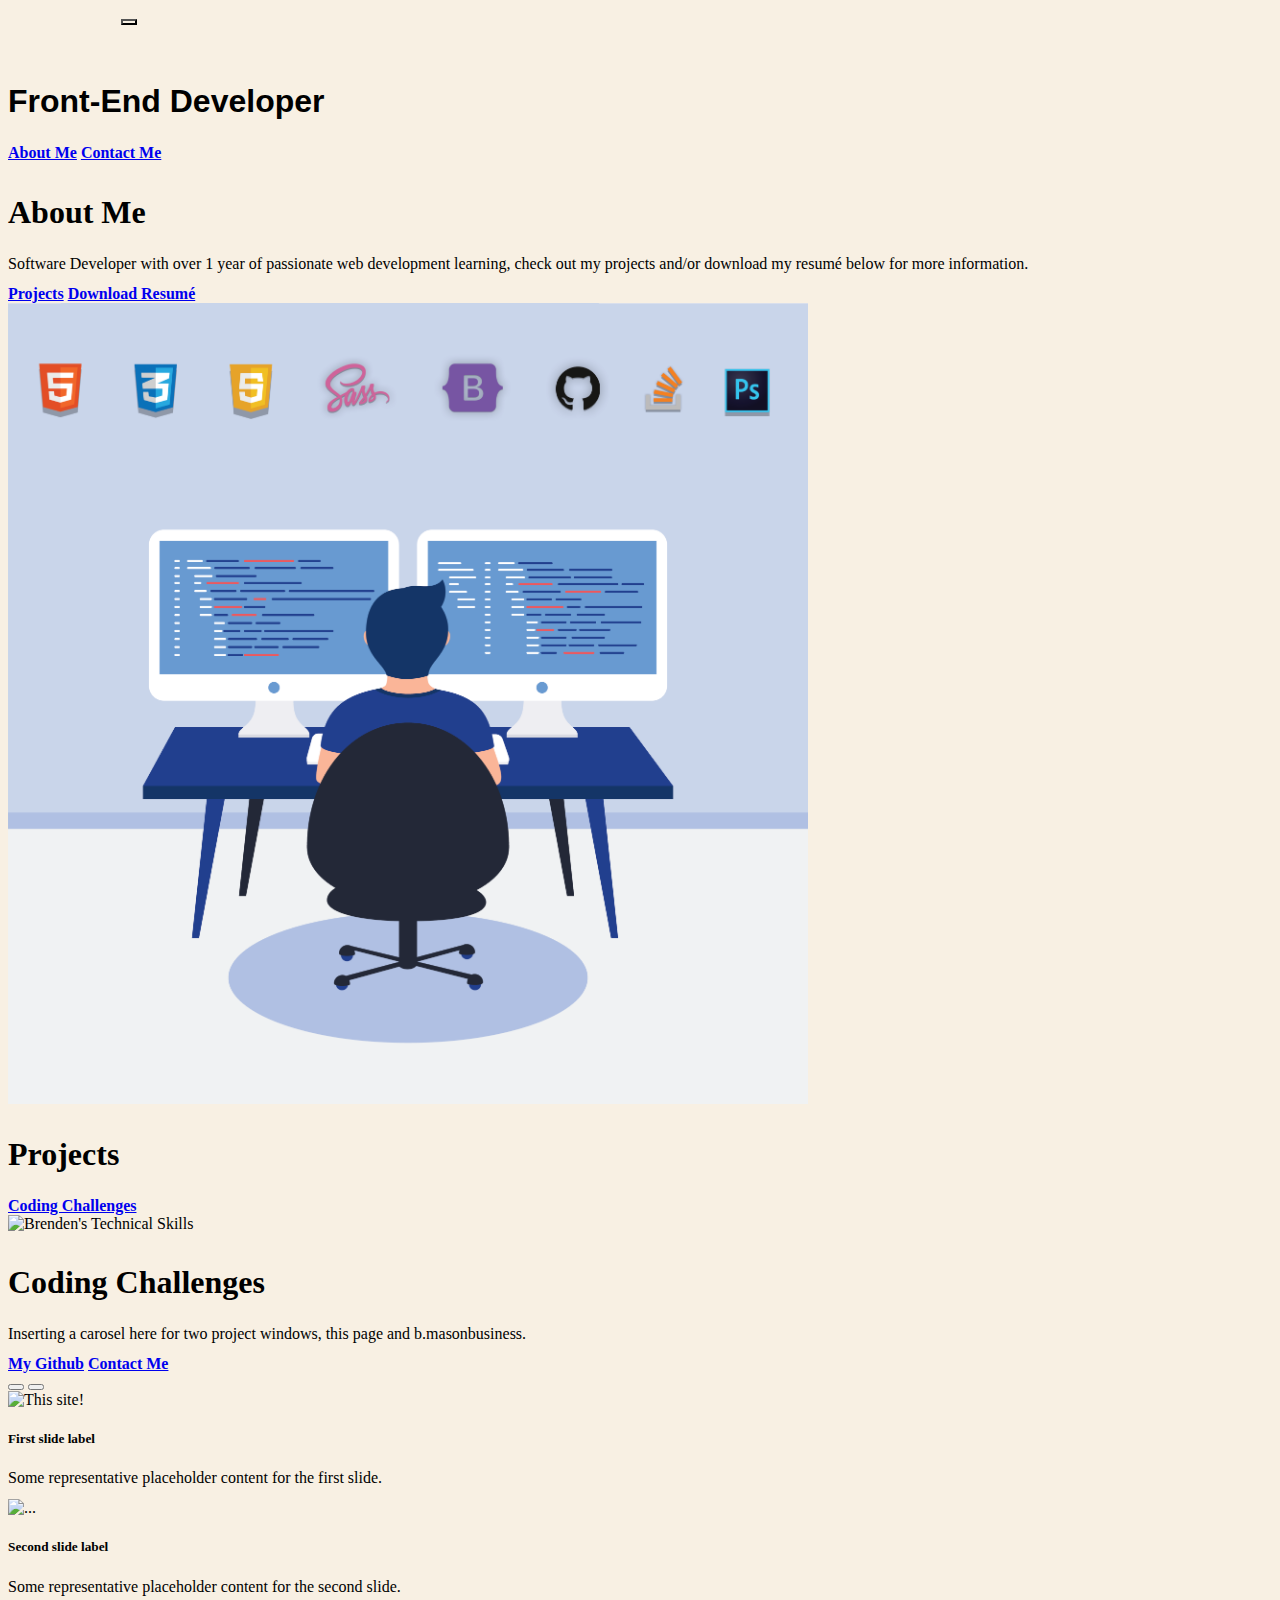
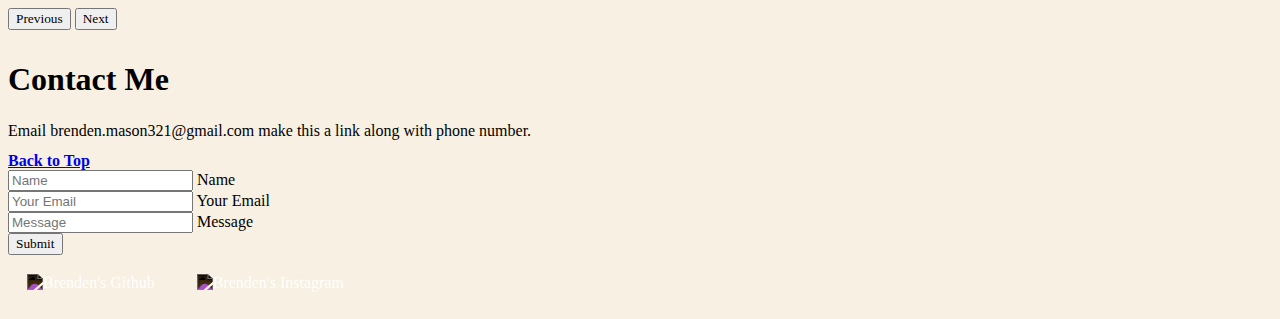
==== index.html @ 44738cf4 "Navbar breakdown menu added" ====
<!doctype html>
<html lang="en">
  <head>
    <title>Brenden Mason</title>
    <link rel="icon" type="image" href="./portfolio/title-image.png">
    <meta charset="utf-8">
    <meta name="viewport" content="width=device-width, initial-scale=1">
    <link href="https://cdn.jsdelivr.net/npm/bootstrap@5.1.0/dist/css/bootstrap.min.css" rel="stylesheet" integrity="sha384-KyZXEAg3QhqLMpG8r+8fhAXLRk2vvoC2f3B09zVXn8CA5QIVfZOJ3BCsw2P0p/We" crossorigin="anonymous">
    <script src="https://cdn.jsdelivr.net/npm/bootstrap@5.1.0/dist/js/bootstrap.bundle.min.js" integrity="sha384-U1DAWAznBHeqEIlVSCgzq+c9gqGAJn5c/t99JyeKa9xxaYpSvHU5awsuZVVFIhvj" crossorigin="anonymous"></script>
    <link rel="stylesheet" type="text/css" href="/main.css">
    <link rel="stylesheet" href="https://use.typekit.net/wth3vup.css">
  </head>
  <body>
    
<!-- Nav Bar -->
    <nav class="navbar navbar-expand-lg navbar-light bg-dark fixed-top">
      <div class="container-fluid">
        <a class="navbar-brand" href="#" id="navbarTitle">Brenden Mason</a>
        <button class="navbar-toggler" id="navButton" type="button" data-bs-toggle="collapse" data-bs-target="#navbarSupportedContent" aria-controls="navbarSupportedContent" aria-expanded="false" aria-label="Toggle navigation">
          <span class="navbar-toggler-icon"></span>
        </button>
      <div class="collapse navbar-collapse flex-row-reverse" id="navbarSupportedContent">
      <form class="navbar-expand-lg justify-content-end breakDown">
          <a href="#about_me" type="button" id="navbarTitle" class="btn btn-sm px-1 me-sm-3">About Me</a>
          <a href="#projects" type="button" id="navbarTitle" class="btn btn-sm px-1 me-sm-3">Projects</a>
          <a href="#code_challenge" type="button" id="navbarTitle" class="btn btn-sm px-1 me-sm-3">Coding Challenges</a>
          <a href="#contact_me" type="button" id="navbarTitle" class="btn btn-sm px-1 me-sm-3">Contact Me</a>
      </form>
     </div>
    </div>
    </nav>

<!-- Main -->
    <main>
    
<!-- Call to Action -->      
      <div class="px-4 py-5 my-5 text-center">
        <img class="d-block mx-auto mb-4 shadow" src="./portfolio/dev.jpeg" alt="" width="600" id="mainImage">
        <h1 class="display-5 fw-bold bely-display" id="mainTitle">Front-End Developer</h1>
        <div class="col-lg-6 mx-auto">
          <div class="m-3 gap-2 d-sm-flex justify-content-sm-center">
            <a href="#about_me" type="button" class="btn btn-outline-dark btn-lg px-4 me-sm-3">About Me</a>
            <a href="#contact_me" type="button" class="btn btn-outline-dark btn-lg px-4 me-sm-3">Contact Me</a>
          </div>
        </div>
      </div>
    
<!--  Horizontal Rule -->
      <div class="b-example-divider"></div>
      <hr class="horizRule display-none" id="about_me"></hr>
    
<!-- About Me -->
      <div class="container grid my-5">
        <div class="row p-4 pb-0 pe-lg-0 pt-lg-5 rounded-3 border shadow-lg">
          <div class="col-lg-7 p-3 p-lg-5 pt-lg-3">
            <h1 class="display-4 fw-bold lh-1" id="notMain">About Me</h1>
            <p class="lead">Software Developer with over 1 year of passionate web development learning, check out my projects and/or download my resumé below for more information.</p>
            <div class="text-center gap-2 d-md-flex justify-content-sm-center mb-4 mb-lg-3">
              <a href="#projects" type="button" class="btn btn-outline-dark btn-lg px-4">Projects</a>
              <a href="./portfolio/BM_Resume.pdf" target="_blank" type="button" class="btn btn-outline-dark btn-lg px-4 me-sm-3">Download Resumé</a>
            </div>
          </div>
          <div class="col-lg-7 offset-lg-1 p-0 overflow-hidden shadow-lg">
            <img class="rounded-lg-3 techStack" src="./Portfolio/tech-stack.png" alt="Brenden's Technical Skills">
            </div>
        </div>
      </div>  
    
<!--  Horizontal Rule -->
      <div class="b-example-divider"></div>
      <hr class="horizRule display-none" id="projects"></hr>

<!-- Projects -->      
      <div class="container my-5">
        <div class="row p-4 pb-0 pe-lg-0 pt-lg-5 align-items-center rounded-3 border shadow-lg">
          <div class="col-lg-7 p-3 p-lg-5 pt-lg-3">
            <h1 class="display-4 fw-bold lh-1" id="notMain">Projects</h1>
            <div class="gap-2 d-md-flex justify-content-sm-center mb-4 mb-lg-3 text-center">
              <a href="#code_challenge" type="button" class="btn btn-outline-dark btn-lg px-4 me-sm-3">Coding Challenges</a>
            </div>
          </div>
          <div class="col-lg-4 offset-lg-1 p-0 overflow-hidden shadow-lg">
          <img class="rounded-lg-3 techStack" src="..." alt="Brenden's Technical Skills">
          </div>
        </div>
      </div> 

<!--  Horizontal Rule -->
      <div class="b-example-divider"></div>
      <hr class="horizRule display-none" id="code_challenge"></hr>

<!-- Coding Challenges -->      
      <div class="container my-5">
        <div class="row p-4 pb-0 pe-lg-0 pt-lg-5 align-items-center rounded-3 border shadow-lg">
          <div class="col-lg-7 p-3 p-lg-5 pt-lg-3">
            <h1 class="display-4 fw-bold lh-1" id="notMain">Coding Challenges</h1>
            <p class="lead">Inserting a carosel here for two project windows, this page and b.masonbusiness.</p>
            <div class="gap-2 d-md-flex justify-content-sm-center mb-4 mb-lg-3 text-center">
              <a href="https://github.com/realbmase" target="_blank" type="button" class="btn btn-outline-dark btn-lg px-4 me-sm-3">My Github</a>
              <a href="#contact_me" type="button" class="btn btn-outline-dark btn-lg px-4 me-sm-3">Contact Me</a>
            </div>
          </div>
          <div class="col-lg-4 offset-lg-1 p-0 shadow-lg">
            <div id="carouselExampleDark" class="carousel carousel-dark slide" data-bs-ride="carousel">
              <div class="carousel-indicators">
                <button type="button" data-bs-target="#carouselExampleDark" data-bs-slide-to="0" class="active" aria-current="true" aria-label="Slide 1"></button>
                <button type="button" data-bs-target="#carouselExampleDark" data-bs-slide-to="1" aria-label="Slide 2"></button>
              </div>
              <div class="carousel-inner">
                <div class="carousel-item active" data-bs-interval="10000">
                  <img src="./portfolio/dev.jpeg" class="d-block w-100" alt="This site!" href="http:/www.brendenmason.dev">
                  <div class="carousel-caption d-none d-md-block">
                    <h5>First slide label</h5>
                    <p>Some representative placeholder content for the first slide.</p>
                  </div>
                </div>
                <div class="carousel-item" data-bs-interval="2000">
                  <img src="./portfolio/tech-stack.png" class="d-block w-100" alt="...">
                  <div class="carousel-caption d-none d-md-block">
                    <h5>Second slide label</h5>
                    <p>Some representative placeholder content for the second slide.</p>
                  </div>
                </div>
              </div>
              <button class="carousel-control-prev" type="button" data-bs-target="#carouselExampleDark" data-bs-slide="prev">
                <span class="carousel-control-prev-icon" aria-hidden="true"></span>
                <span class="visually-hidden">Previous</span>
              </button>
              <button class="carousel-control-next" type="button" data-bs-target="#carouselExampleDark" data-bs-slide="next">
                <span class="carousel-control-next-icon" aria-hidden="true"></span>
                <span class="visually-hidden">Next</span>
              </button>
            </div>
          </div>
        </div>
      </div> 

<!--  Horizontal Rule -->
      <div class="b-example-divider"></div>
      <hr class="horizRule display-none" id="contact_me"></hr>

<!-- Contact Form -->      
      <div class="container col-xl-10 col-xxl-8 px-4 py-5">
        <div class="row align-items-center g-lg-5 py-5">
          <div class="col-lg-7 text-center text-lg-start mb-3">
            <h1 class="display-4 fw-bold lh-1 mb-3" id="notMain">Contact Me</h1>
            <p class="col-lg-10 fs-4">Email brenden.mason321@gmail.com make this a link along with phone number.</p>
            <a href="#" type="button" class="btn btn-outline-dark btn-lg px-4 me-sm-3">Back to Top</a>
          </div>
          <div class="col-md-10 mx-auto col-lg-5">
            <form action="https://formsubmit.co/brenden.mason321@gmail.com" method="POST" class="p-4 p-md-5 border rounded-3 bg-dark">
              <div class="form-floating mb-3">
                <input type="hidden" name="_subject" value="Great work on the portfolio site!">
                <input type="hidden" name="_next" value="https://brendenmason.dev/thankyou.html">
                <input type="hidden" name="_captcha" value="false">
                <input type="text" name="name" required class="form-control" id="floatingInput" placeholder="Name">
                <label for="floatingInput">Name</label>
              </div>
              <div class="form-floating mb-3">
                <input type="email" name="email" required class="form-control" id="floatingInput" placeholder="Your Email">
                <label for="floatingPassword">Your Email</label>
              </div>
              <div class="form-floating mb-3">
                <input name="textarea" type="text" class="form-control" id="floatingInput" placeholder="Message">
                <label for="floatingInput">Message</label>
              </div>
              <button class="w-100 btn btn-lg btn-secondary" type="submit">Submit</button>
            </form>
          </div>
        </div>
      </div>

<!--  Horizontal Rule -->
      <div class="b-example-divider"></div>

<!-- Links to social media -->      
      <div class="bg-dark text-secondary px-1 py-1 text-center">
        <div class="py-5">
          <img src="./portfolio/github-vector.png" class="img-fluid w-1 footerImages" alt="Brenden's Github" href="https://github.com/realbmase" width="25rem" id="footerImages">
          <img src="./portfolio/instagram-icon.svg" class="img-fluid w-1 footerImages" alt="Brenden's Instagram" href="https://www.instagram.com/brendenmason/" width="25rem" id="footerImages">
        </div>
      </div>
    </main>
  </body>
</html>
---- main.css ----
body {
  background-color: #f8f0e3;
}

#navbarTitle {
  color: #f8f0e3;
}

#navButton {
  background-color: #f8f0e3;
}

#mainTitle {
  font-family: bely-display, sans-serif;
}

a {
  font-family: bely, serif;
  font-weight: 700;
  font-style: normal;
}

button {
  font-family: bely, serif;
  font-weight: 400;
  font-style: normal;
}

p {
  font-family: bely, serif;
  font-weight: 400;
  font-style: normal;
}

#notMain {
  font-family: bely, serif;
  font-weight: 700;
  font-style: normal;
}

.footerImages {
  margin: 1.5%;
  -webkit-filter: invert(1);
          filter: invert(1);
}

#footerImages:hover {
  fill: red;
}

#mainImage {
  max-width: 100%;
}

.techStack {
  max-width: 50rem;
  height: auto;
  display: block;
}

a :active {
  color: red;
}

h1,
p {
  margin-bottom: 0.75em;
}

.display-none {
  visibility: hidden;
}

/* ------------Media Queries------------- */

@media screen and (max-width: 992px) {
  .breakDown {
    display: block;
  }
}







/*# sourceMappingURL=main.css.map */
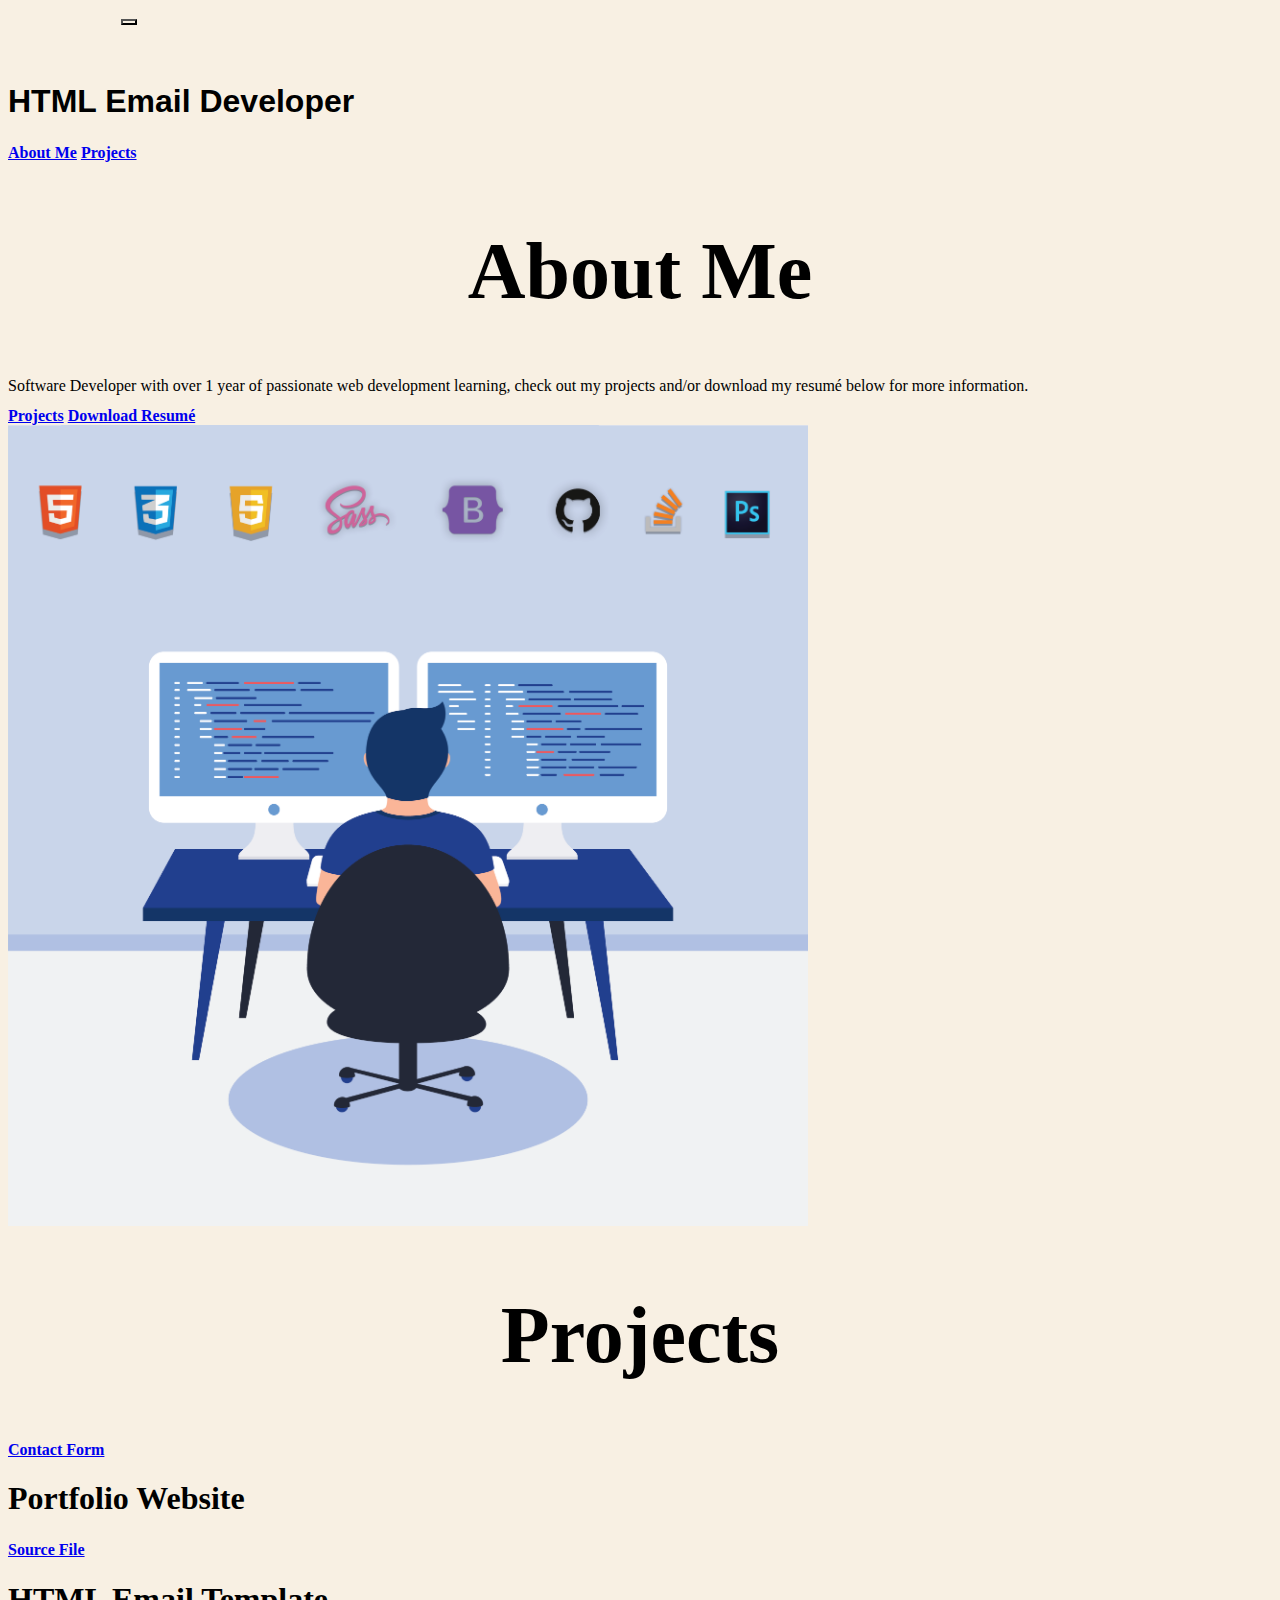
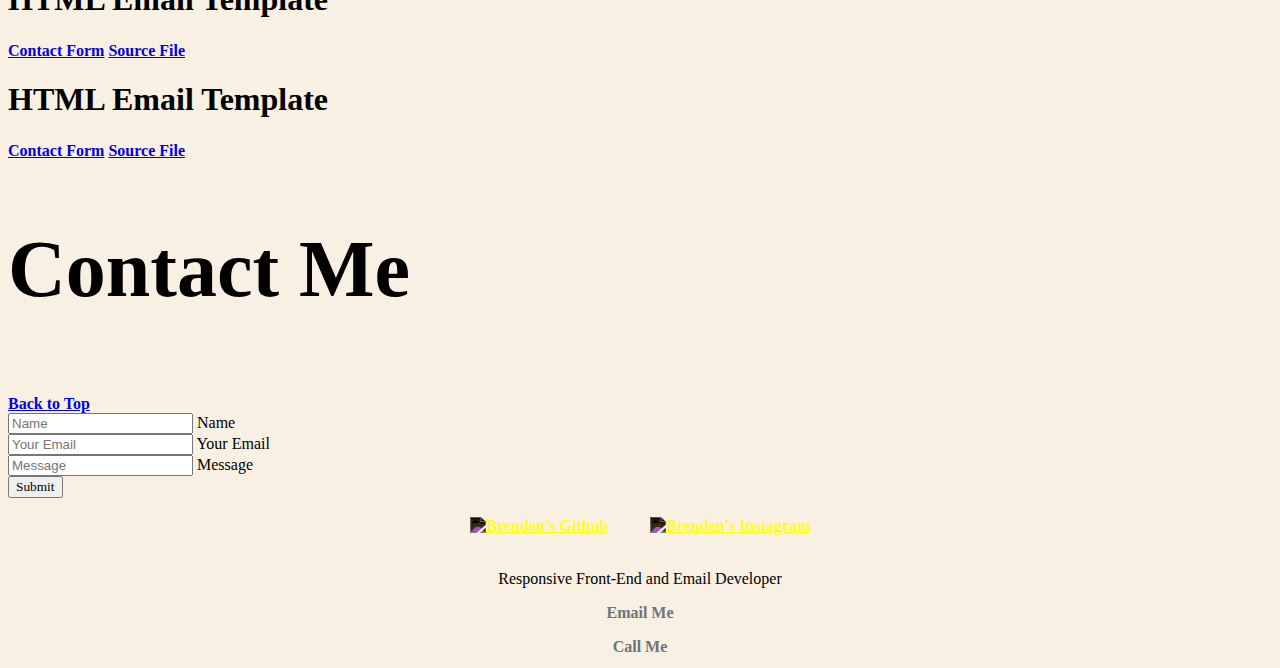
==== commit 3ffcc2f7: "Styles for mobile added" ====
--- a/index.html
+++ b/index.html
@@ -21,10 +21,9 @@
         </button>
       <div class="collapse navbar-collapse flex-row-reverse" id="navbarSupportedContent">
       <form class="navbar-expand-lg justify-content-end breakDown">
-          <a href="#about_me" type="button" id="navbarTitle" class="btn btn-sm px-1 me-sm-3">About Me</a>
+          <a href="#about_me" type="button" id="navbarTitle" class="btn btn-sm px-1 me-sm-3">About</a>
           <a href="#projects" type="button" id="navbarTitle" class="btn btn-sm px-1 me-sm-3">Projects</a>
-          <a href="#code_challenge" type="button" id="navbarTitle" class="btn btn-sm px-1 me-sm-3">Coding Challenges</a>
-          <a href="#contact_me" type="button" id="navbarTitle" class="btn btn-sm px-1 me-sm-3">Contact Me</a>
+          <a href="#contact_me" type="button" id="navbarTitle" class="btn btn-sm px-1 me-sm-3">Contact</a>
       </form>
      </div>
     </div>
@@ -36,11 +35,11 @@
 <!-- Call to Action -->      
       <div class="px-4 py-5 my-5 text-center">
         <img class="d-block mx-auto mb-4 shadow" src="./portfolio/dev.jpeg" alt="" width="600" id="mainImage">
-        <h1 class="display-5 fw-bold bely-display" id="mainTitle">Front-End Developer</h1>
+        <h1 class="display-5 fw-bold bely-display" id="mainTitle">HTML Email Developer</h1>
         <div class="col-lg-6 mx-auto">
           <div class="m-3 gap-2 d-sm-flex justify-content-sm-center">
             <a href="#about_me" type="button" class="btn btn-outline-dark btn-lg px-4 me-sm-3">About Me</a>
-            <a href="#contact_me" type="button" class="btn btn-outline-dark btn-lg px-4 me-sm-3">Contact Me</a>
+            <a href="#projects" type="button" class="btn btn-outline-dark btn-lg px-4 me-sm-3">Projects</a>
           </div>
         </div>
       </div>
@@ -53,7 +52,7 @@
       <div class="container grid my-5">
         <div class="row p-4 pb-0 pe-lg-0 pt-lg-5 rounded-3 border shadow-lg">
           <div class="col-lg-7 p-3 p-lg-5 pt-lg-3">
-            <h1 class="display-4 fw-bold lh-1" id="notMain">About Me</h1>
+            <h1 class="display-4 fw-bold lh-1" style="text-align: center;" id="notMain">About Me</h1>
             <p class="lead">Software Developer with over 1 year of passionate web development learning, check out my projects and/or download my resumé below for more information.</p>
             <div class="text-center gap-2 d-md-flex justify-content-sm-center mb-4 mb-lg-3">
               <a href="#projects" type="button" class="btn btn-outline-dark btn-lg px-4">Projects</a>
@@ -73,78 +72,44 @@
 <!-- Projects -->      
       <div class="container my-5">
         <div class="row p-4 pb-0 pe-lg-0 pt-lg-5 align-items-center rounded-3 border shadow-lg">
-          <div class="col-lg-7 p-3 p-lg-5 pt-lg-3">
-            <h1 class="display-4 fw-bold lh-1" id="notMain">Projects</h1>
+          <div class="col-lg-7 p-3 p-lg-5">
+            <h1 class="display-4 fw-bold lh-1" style="text-align: center;" id="notMain">Projects</h1>
             <div class="gap-2 d-md-flex justify-content-sm-center mb-4 mb-lg-3 text-center">
-              <a href="#code_challenge" type="button" class="btn btn-outline-dark btn-lg px-4 me-sm-3">Coding Challenges</a>
+              <a href="#contact_me" type="button" class="btn btn-outline-dark btn-lg px-4 me-sm-3">Contact Form</a>
             </div>
           </div>
-          <div class="col-lg-4 offset-lg-1 p-0 overflow-hidden shadow-lg">
-          <img class="rounded-lg-3 techStack" src="..." alt="Brenden's Technical Skills">
+          <div class="col-lg-7 p-3 p-lg-5">
+            <h1 class="display-4 lh-1">Portfolio Website</h1>
+            <div class="gap-2 d-md-flex justify-content-sm-center mb-4 mb-lg-3 text-center">
+              <a href="#contact_me" type="button" class="btn btn-outline-dark btn-lg px-4 me-sm-3">Source File</a>
+              <a href="#contact_me" type="button" class="btn btn-outline-dark btn-lg px-4 me-sm-3"></a>
+            </div>
           </div>
-        </div>
+          <div class="col-lg-7 p-3 p-lg-5">
+            <h1 class="display-4 lh-1">HTML Email Template</h1>
+            <div class="gap-2 d-md-flex justify-content-sm-center mb-4 mb-lg-3 text-center">
+              <a href="#contact_me" type="button" class="btn btn-outline-dark btn-lg px-4 me-sm-3">Contact Form</a>
+              <a href="#contact_me" type="button" class="btn btn-outline-dark btn-lg px-4 me-sm-3">Source File</a>
+            </div>
+          </div>
+          <div class="col-lg-7 p-3 p-lg-5">
+            <h1 class="display-4 lh-1">HTML Email Template</h1>
+            <div class="gap-2 d-md-flex justify-content-sm-center mb-4 mb-lg-3 text-center">
+              <a href="#contact_me" type="button" class="btn btn-outline-dark btn-lg px-4 me-sm-3">Contact Form</a>
+              <a href="#contact_me" type="button" class="btn btn-outline-dark btn-lg px-4 me-sm-3">Source File</a>
+            </div>
+          </div>
       </div> 
 
 <!--  Horizontal Rule -->
       <div class="b-example-divider"></div>
       <hr class="horizRule display-none" id="code_challenge"></hr>
 
-<!-- Coding Challenges -->      
-      <div class="container my-5">
-        <div class="row p-4 pb-0 pe-lg-0 pt-lg-5 align-items-center rounded-3 border shadow-lg">
-          <div class="col-lg-7 p-3 p-lg-5 pt-lg-3">
-            <h1 class="display-4 fw-bold lh-1" id="notMain">Coding Challenges</h1>
-            <p class="lead">Inserting a carosel here for two project windows, this page and b.masonbusiness.</p>
-            <div class="gap-2 d-md-flex justify-content-sm-center mb-4 mb-lg-3 text-center">
-              <a href="https://github.com/realbmase" target="_blank" type="button" class="btn btn-outline-dark btn-lg px-4 me-sm-3">My Github</a>
-              <a href="#contact_me" type="button" class="btn btn-outline-dark btn-lg px-4 me-sm-3">Contact Me</a>
-            </div>
-          </div>
-          <div class="col-lg-4 offset-lg-1 p-0 shadow-lg">
-            <div id="carouselExampleDark" class="carousel carousel-dark slide" data-bs-ride="carousel">
-              <div class="carousel-indicators">
-                <button type="button" data-bs-target="#carouselExampleDark" data-bs-slide-to="0" class="active" aria-current="true" aria-label="Slide 1"></button>
-                <button type="button" data-bs-target="#carouselExampleDark" data-bs-slide-to="1" aria-label="Slide 2"></button>
-              </div>
-              <div class="carousel-inner">
-                <div class="carousel-item active" data-bs-interval="10000">
-                  <img src="./portfolio/dev.jpeg" class="d-block w-100" alt="This site!" href="http:/www.brendenmason.dev">
-                  <div class="carousel-caption d-none d-md-block">
-                    <h5>First slide label</h5>
-                    <p>Some representative placeholder content for the first slide.</p>
-                  </div>
-                </div>
-                <div class="carousel-item" data-bs-interval="2000">
-                  <img src="./portfolio/tech-stack.png" class="d-block w-100" alt="...">
-                  <div class="carousel-caption d-none d-md-block">
-                    <h5>Second slide label</h5>
-                    <p>Some representative placeholder content for the second slide.</p>
-                  </div>
-                </div>
-              </div>
-              <button class="carousel-control-prev" type="button" data-bs-target="#carouselExampleDark" data-bs-slide="prev">
-                <span class="carousel-control-prev-icon" aria-hidden="true"></span>
-                <span class="visually-hidden">Previous</span>
-              </button>
-              <button class="carousel-control-next" type="button" data-bs-target="#carouselExampleDark" data-bs-slide="next">
-                <span class="carousel-control-next-icon" aria-hidden="true"></span>
-                <span class="visually-hidden">Next</span>
-              </button>
-            </div>
-          </div>
-        </div>
-      </div> 
-
-<!--  Horizontal Rule -->
-      <div class="b-example-divider"></div>
-      <hr class="horizRule display-none" id="contact_me"></hr>
-
 <!-- Contact Form -->      
-      <div class="container col-xl-10 col-xxl-8 px-4 py-5">
+      <div class="container col-xl-10 col-xxl-8 px-4 py-5" id="contact_me">
         <div class="row align-items-center g-lg-5 py-5">
-          <div class="col-lg-7 text-center text-lg-start mb-3">
-            <h1 class="display-4 fw-bold lh-1 mb-3" id="notMain">Contact Me</h1>
-            <p class="col-lg-10 fs-4">Email brenden.mason321@gmail.com make this a link along with phone number.</p>
+          <div class="col-lg-7 text-center text-lg-start mb-3 pb-5">
+            <h1 class="display-4 fw-bold lh-1 mb-3" style="padding-bottom: 20px;" id="notMain">Contact Me</h1>
             <a href="#" type="button" class="btn btn-outline-dark btn-lg px-4 me-sm-3">Back to Top</a>
           </div>
           <div class="col-md-10 mx-auto col-lg-5">
@@ -173,11 +138,18 @@
 <!--  Horizontal Rule -->
       <div class="b-example-divider"></div>
 
-<!-- Links to social media -->      
-      <div class="bg-dark text-secondary px-1 py-1 text-center">
-        <div class="py-5">
-          <img src="./portfolio/github-vector.png" class="img-fluid w-1 footerImages" alt="Brenden's Github" href="https://github.com/realbmase" width="25rem" id="footerImages">
-          <img src="./portfolio/instagram-icon.svg" class="img-fluid w-1 footerImages" alt="Brenden's Instagram" href="https://www.instagram.com/brendenmason/" width="25rem" id="footerImages">
+<!-- Footer -->      
+      <div class="bg-dark text-secondary px-1 py-1 text-center"  style="text-align: center;">
+        <div class="pt-5 footer-image">
+          <a href="https://github.com/realbmase" target="_blank"><img src="./portfolio/github-vector.png" class="img-fluid w-1 footerImages p-4" alt="Brenden's Github" href="https://github.com/realbmase" width="150px" id="footerImages"></a>
+          <a href="https://www.instagram.com/brendenmason/"><img src="./portfolio/instagram-icon.svg" class="img-fluid w-1 footerImages p-4" alt="Brenden's Instagram" href="" width="150px" id="footerImages"></a>
+        </div>
+        <div class="py-3">
+          <p class="fs-1">Responsive Front-End and Email Developer</p>
+        </div>
+        <div class="pb-5">
+          <p class="fs-3"><a href="mailto:b.masonbusiness@outlook.com" style="text-decoration: none; color: #6c757d;">Email Me</a></p>
+          <p class="fs-3"><a href="tel:+12392696169" style="text-decoration: none; color: #6c757d;">Call Me</a></p>
         </div>
       </div>
     </main>
--- a/main.css
+++ b/main.css
@@ -36,6 +36,7 @@
   font-family: bely, serif;
   font-weight: 700;
   font-style: normal;
+  font-size: 80px;
 }
 
 .footerImages {
@@ -50,6 +51,7 @@
 
 #mainImage {
   max-width: 100%;
+  border-radius: 20px;
 }
 
 .techStack {
@@ -77,6 +79,15 @@
   .breakDown {
     display: block;
   }
+  #navbarTitle {
+    display: block;
+    font-size: 30px;
+    margin: 18px;
+    padding-bottom: 10px;
+  }
+  .btn {
+    font-size: 28px;
+  }
 }
 
 
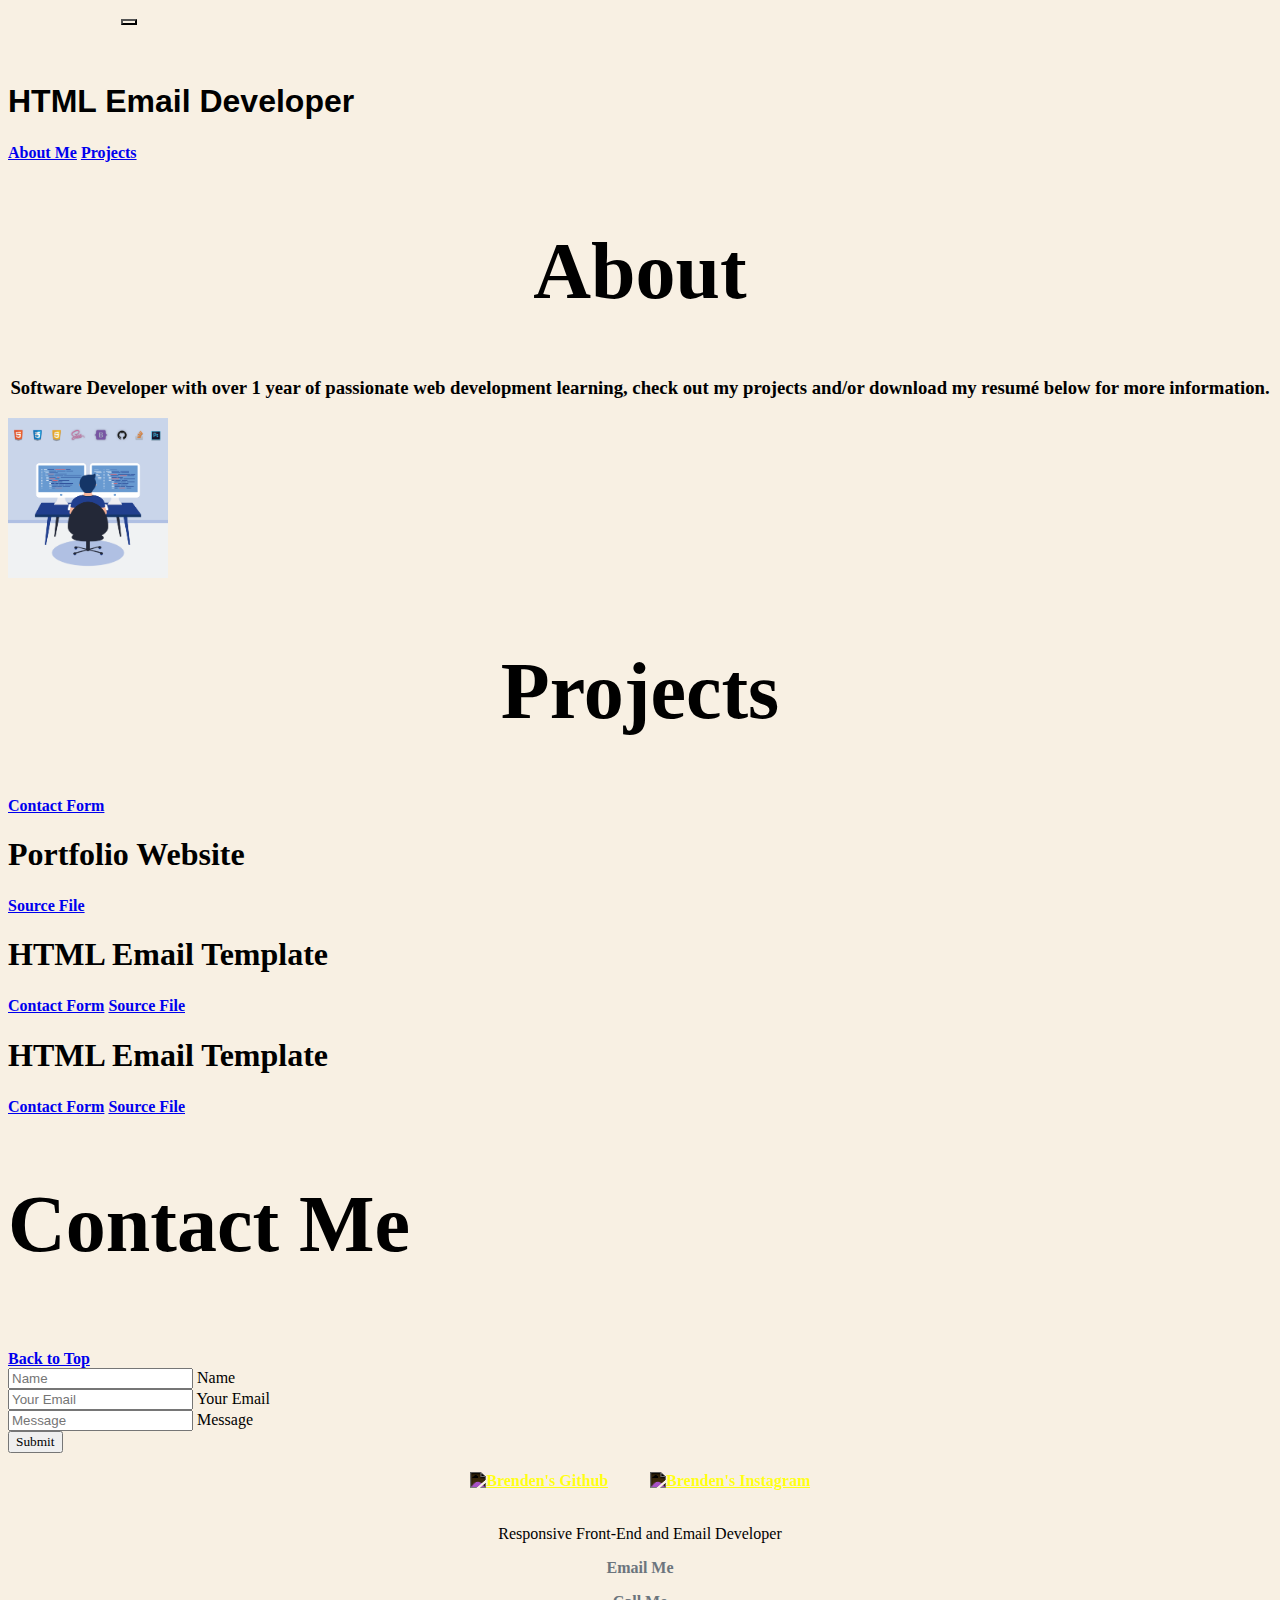
==== commit d956467e: "About section sized." ====
--- a/index.html
+++ b/index.html
@@ -51,7 +51,7 @@
 <!-- About Me -->
       <div class="container grid my-5">
         <div class="row p-4 pb-0 pe-lg-0 pt-lg-5 rounded-3 border shadow-lg">
-          <div class="col-lg-7 p-3 p-lg-5 pt-lg-3">
+          <!--<div class="col-lg-7 p-3 p-lg-5 pt-lg-3">
             <h1 class="display-4 fw-bold lh-1" style="text-align: center;" id="notMain">About Me</h1>
             <p class="lead">Software Developer with over 1 year of passionate web development learning, check out my projects and/or download my resumé below for more information.</p>
             <div class="text-center gap-2 d-md-flex justify-content-sm-center mb-4 mb-lg-3">
@@ -61,7 +61,16 @@
           </div>
           <div class="col-lg-7 offset-lg-1 p-0 overflow-hidden shadow-lg">
             <img class="rounded-lg-3 techStack" src="./Portfolio/tech-stack.png" alt="Brenden's Technical Skills">
+            </div>-->
+            <div>
+              <h1 class="col display-4 fw-bold lh-1 pt-4" style="text-align: center;" id="notMain">About</h1>
             </div>
+            <div class="col-sm-4 col-md-9 pb-3 lh-3" style="text-align: center;">
+              <h3>Software Developer with over 1 year of passionate web development learning, check out my projects and/or download my resumé below for more information.</h3>           
+            </div>
+            <div class="col p-5">
+              <img class="techStack" src="./Portfolio/tech-stack.png" alt="Brenden's Technical Skills">
+             </div>
         </div>
       </div>  
     
--- a/main.css
+++ b/main.css
@@ -55,9 +55,9 @@
 }
 
 .techStack {
-  max-width: 50rem;
+  max-width: 10rem;
   height: auto;
-  display: block;
+  display: inline-block;
 }
 
 a :active {
@@ -87,6 +87,10 @@
   }
   .btn {
     font-size: 28px;
+    margin: 10px;
+  }
+  #mainImage {
+    margin-top: 40px;
   }
 }
 
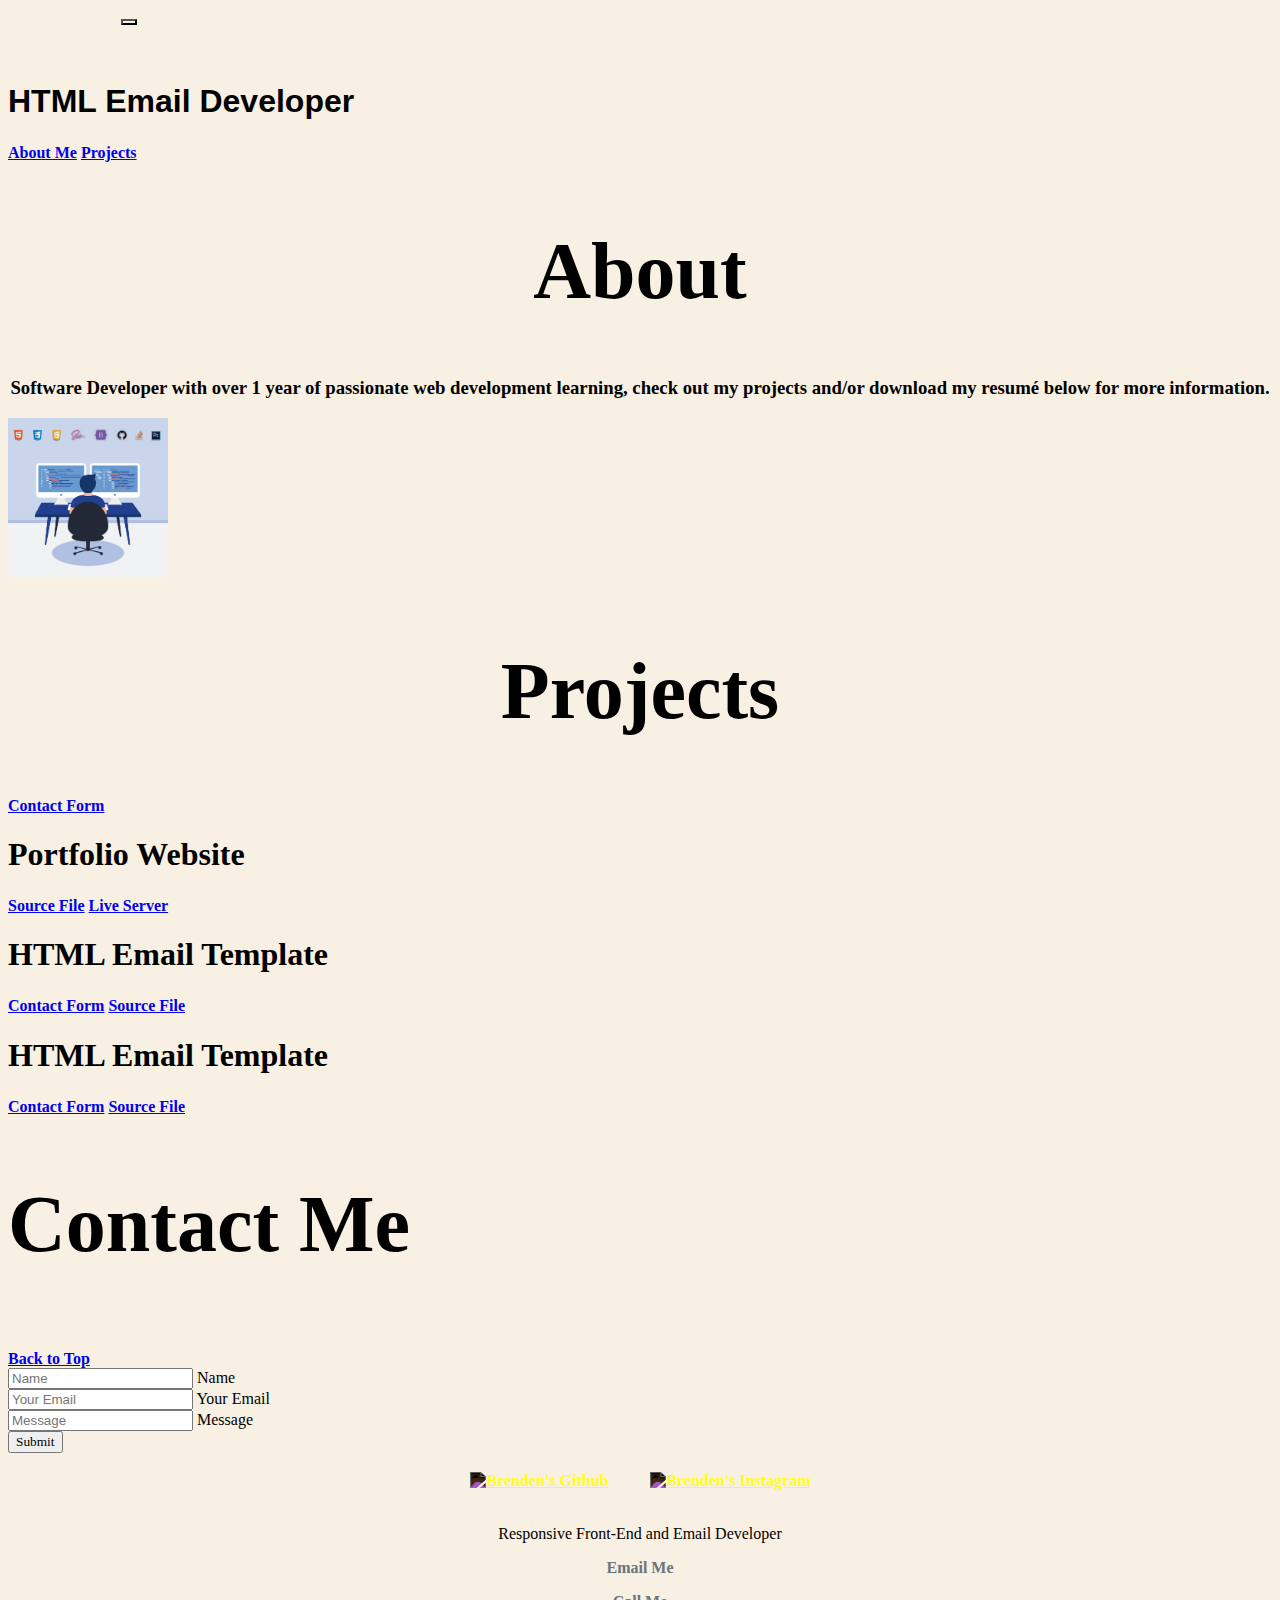
==== commit f0af8785: "Minor additions from previous session." ====
--- a/index.html
+++ b/index.html
@@ -36,7 +36,7 @@
       <div class="px-4 py-5 my-5 text-center">
         <img class="d-block mx-auto mb-4 shadow" src="./portfolio/dev.jpeg" alt="" width="600" id="mainImage">
         <h1 class="display-5 fw-bold bely-display" id="mainTitle">HTML Email Developer</h1>
-        <div class="col-lg-6 mx-auto">
+        <div class="col-lg-6 my-5 mx-auto">
           <div class="m-3 gap-2 d-sm-flex justify-content-sm-center">
             <a href="#about_me" type="button" class="btn btn-outline-dark btn-lg px-4 me-sm-3">About Me</a>
             <a href="#projects" type="button" class="btn btn-outline-dark btn-lg px-4 me-sm-3">Projects</a>
@@ -65,10 +65,10 @@
             <div>
               <h1 class="col display-4 fw-bold lh-1 pt-4" style="text-align: center;" id="notMain">About</h1>
             </div>
-            <div class="col-sm-4 col-md-9 pb-3 lh-3" style="text-align: center;">
+            <div class="col-sm-4 pb-3 lh-3 d-sm-flex" style="text-align: center;">
               <h3>Software Developer with over 1 year of passionate web development learning, check out my projects and/or download my resumé below for more information.</h3>           
             </div>
-            <div class="col p-5">
+            <div class="col p-5"">
               <img class="techStack" src="./Portfolio/tech-stack.png" alt="Brenden's Technical Skills">
              </div>
         </div>
@@ -91,7 +91,7 @@
             <h1 class="display-4 lh-1">Portfolio Website</h1>
             <div class="gap-2 d-md-flex justify-content-sm-center mb-4 mb-lg-3 text-center">
               <a href="#contact_me" type="button" class="btn btn-outline-dark btn-lg px-4 me-sm-3">Source File</a>
-              <a href="#contact_me" type="button" class="btn btn-outline-dark btn-lg px-4 me-sm-3"></a>
+              <a href="#contact_me" type="button" class="btn btn-outline-dark btn-lg px-4 me-sm-3">Live Server</a>
             </div>
           </div>
           <div class="col-lg-7 p-3 p-lg-5">
--- a/main.css
+++ b/main.css
@@ -13,6 +13,7 @@
 #mainTitle {
   font-family: bely-display, sans-serif;
 }
+
 
 a {
   font-family: bely, serif;
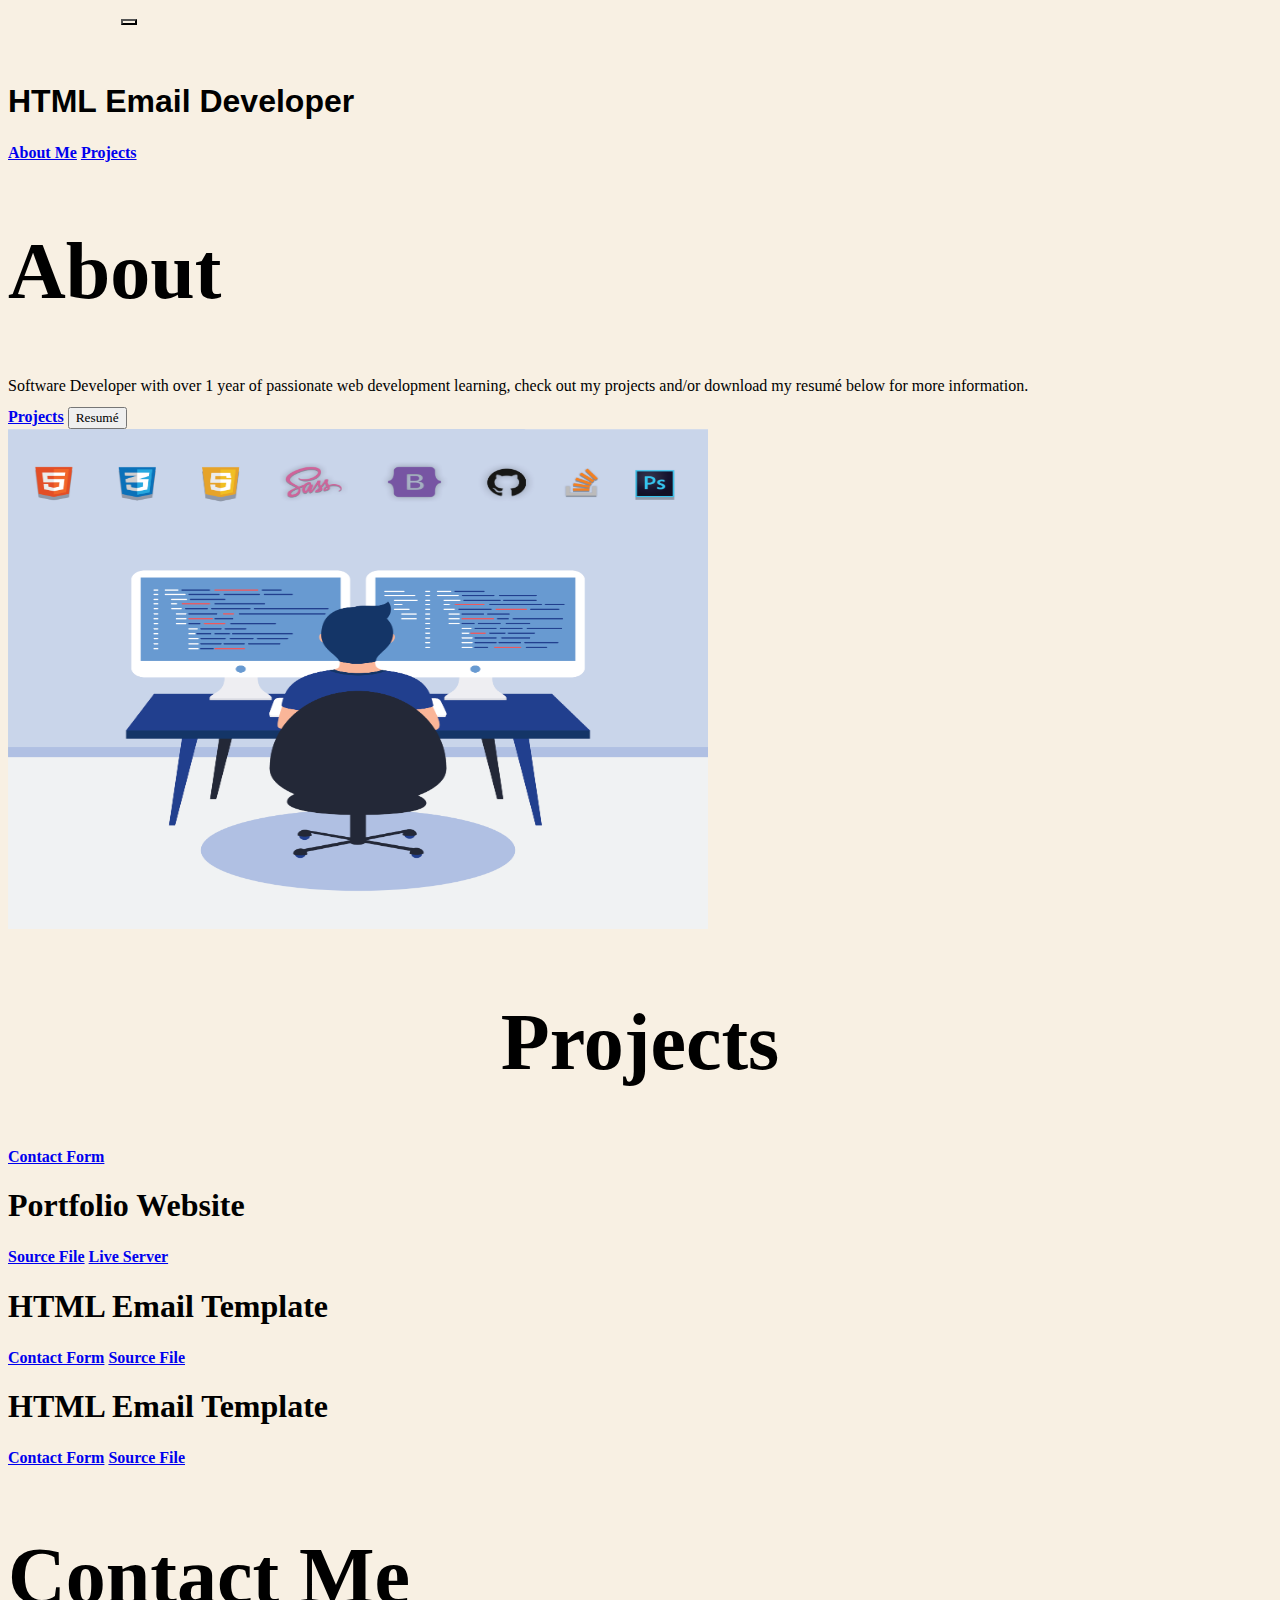
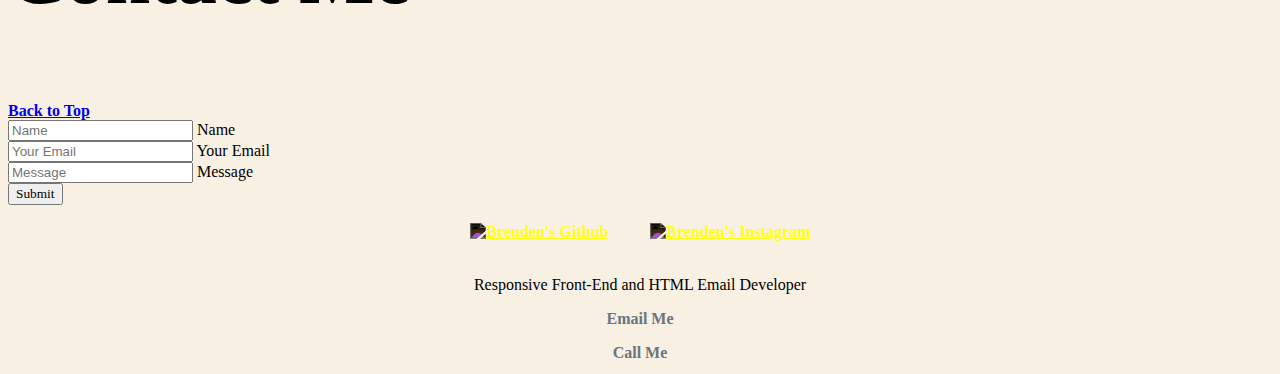
==== commit 2f5a0566: "About section recreated and fixed." ====
--- a/index.html
+++ b/index.html
@@ -49,30 +49,23 @@
       <hr class="horizRule display-none" id="about_me"></hr>
     
 <!-- About Me -->
-      <div class="container grid my-5">
-        <div class="row p-4 pb-0 pe-lg-0 pt-lg-5 rounded-3 border shadow-lg">
-          <!--<div class="col-lg-7 p-3 p-lg-5 pt-lg-3">
-            <h1 class="display-4 fw-bold lh-1" style="text-align: center;" id="notMain">About Me</h1>
-            <p class="lead">Software Developer with over 1 year of passionate web development learning, check out my projects and/or download my resumé below for more information.</p>
-            <div class="text-center gap-2 d-md-flex justify-content-sm-center mb-4 mb-lg-3">
-              <a href="#projects" type="button" class="btn btn-outline-dark btn-lg px-4">Projects</a>
-              <a href="./portfolio/BM_Resume.pdf" target="_blank" type="button" class="btn btn-outline-dark btn-lg px-4 me-sm-3">Download Resumé</a>
-            </div>
+      <div class="px-4 pt-5 my-5 text-center border-bottom">
+        <h1 class="display-4 fw-bold" id="notMain">About</h1>
+        <div class="col-lg-6 mx-auto">
+          <p class="lead mb-4">
+            Software Developer with over 1 year of passionate web development learning, check out my projects and/or download my resumé below for more information.
+          </p>
+          <div class="d-grid gap-2 d-sm-flex justify-content-sm-center mb-5">
+            <a href="#projects" type="button" class="btn btn-outline-dark btn-lg px-4 me-sm-3">Projects</a>
+            <button type="button" class="btn btn-outline-secondary btn-lg px-4">Resumé</button>
           </div>
-          <div class="col-lg-7 offset-lg-1 p-0 overflow-hidden shadow-lg">
-            <img class="rounded-lg-3 techStack" src="./Portfolio/tech-stack.png" alt="Brenden's Technical Skills">
-            </div>-->
-            <div>
-              <h1 class="col display-4 fw-bold lh-1 pt-4" style="text-align: center;" id="notMain">About</h1>
-            </div>
-            <div class="col-sm-4 pb-3 lh-3 d-sm-flex" style="text-align: center;">
-              <h3>Software Developer with over 1 year of passionate web development learning, check out my projects and/or download my resumé below for more information.</h3>           
-            </div>
-            <div class="col p-5"">
-              <img class="techStack" src="./Portfolio/tech-stack.png" alt="Brenden's Technical Skills">
-             </div>
         </div>
-      </div>  
+        <div class="overflow-hidden" style="max-height: 60vh;">
+          <div class="container px-5">
+            <img src="./Portfolio/tech-stack.png" alt="Brenden's Technical Skills" class="img-fluid border rounded-3 shadow-lg mb-4" width="700" height="500" loading="lazy">
+          </div>
+        </div>
+      </div>
     
 <!--  Horizontal Rule -->
       <div class="b-example-divider"></div>
@@ -151,10 +144,10 @@
       <div class="bg-dark text-secondary px-1 py-1 text-center"  style="text-align: center;">
         <div class="pt-5 footer-image">
           <a href="https://github.com/realbmase" target="_blank"><img src="./portfolio/github-vector.png" class="img-fluid w-1 footerImages p-4" alt="Brenden's Github" href="https://github.com/realbmase" width="150px" id="footerImages"></a>
-          <a href="https://www.instagram.com/brendenmason/"><img src="./portfolio/instagram-icon.svg" class="img-fluid w-1 footerImages p-4" alt="Brenden's Instagram" href="" width="150px" id="footerImages"></a>
+          <a href="https://www.instagram.com/brendenmason/" target="_blank"><img src="./portfolio/instagram-icon.svg" class="img-fluid w-1 footerImages p-4" alt="Brenden's Instagram" href="" width="150px" id="footerImages"></a>
         </div>
         <div class="py-3">
-          <p class="fs-1">Responsive Front-End and Email Developer</p>
+          <p class="fs-1">Responsive Front-End and HTML Email Developer</p>
         </div>
         <div class="pb-5">
           <p class="fs-3"><a href="mailto:b.masonbusiness@outlook.com" style="text-decoration: none; color: #6c757d;">Email Me</a></p>
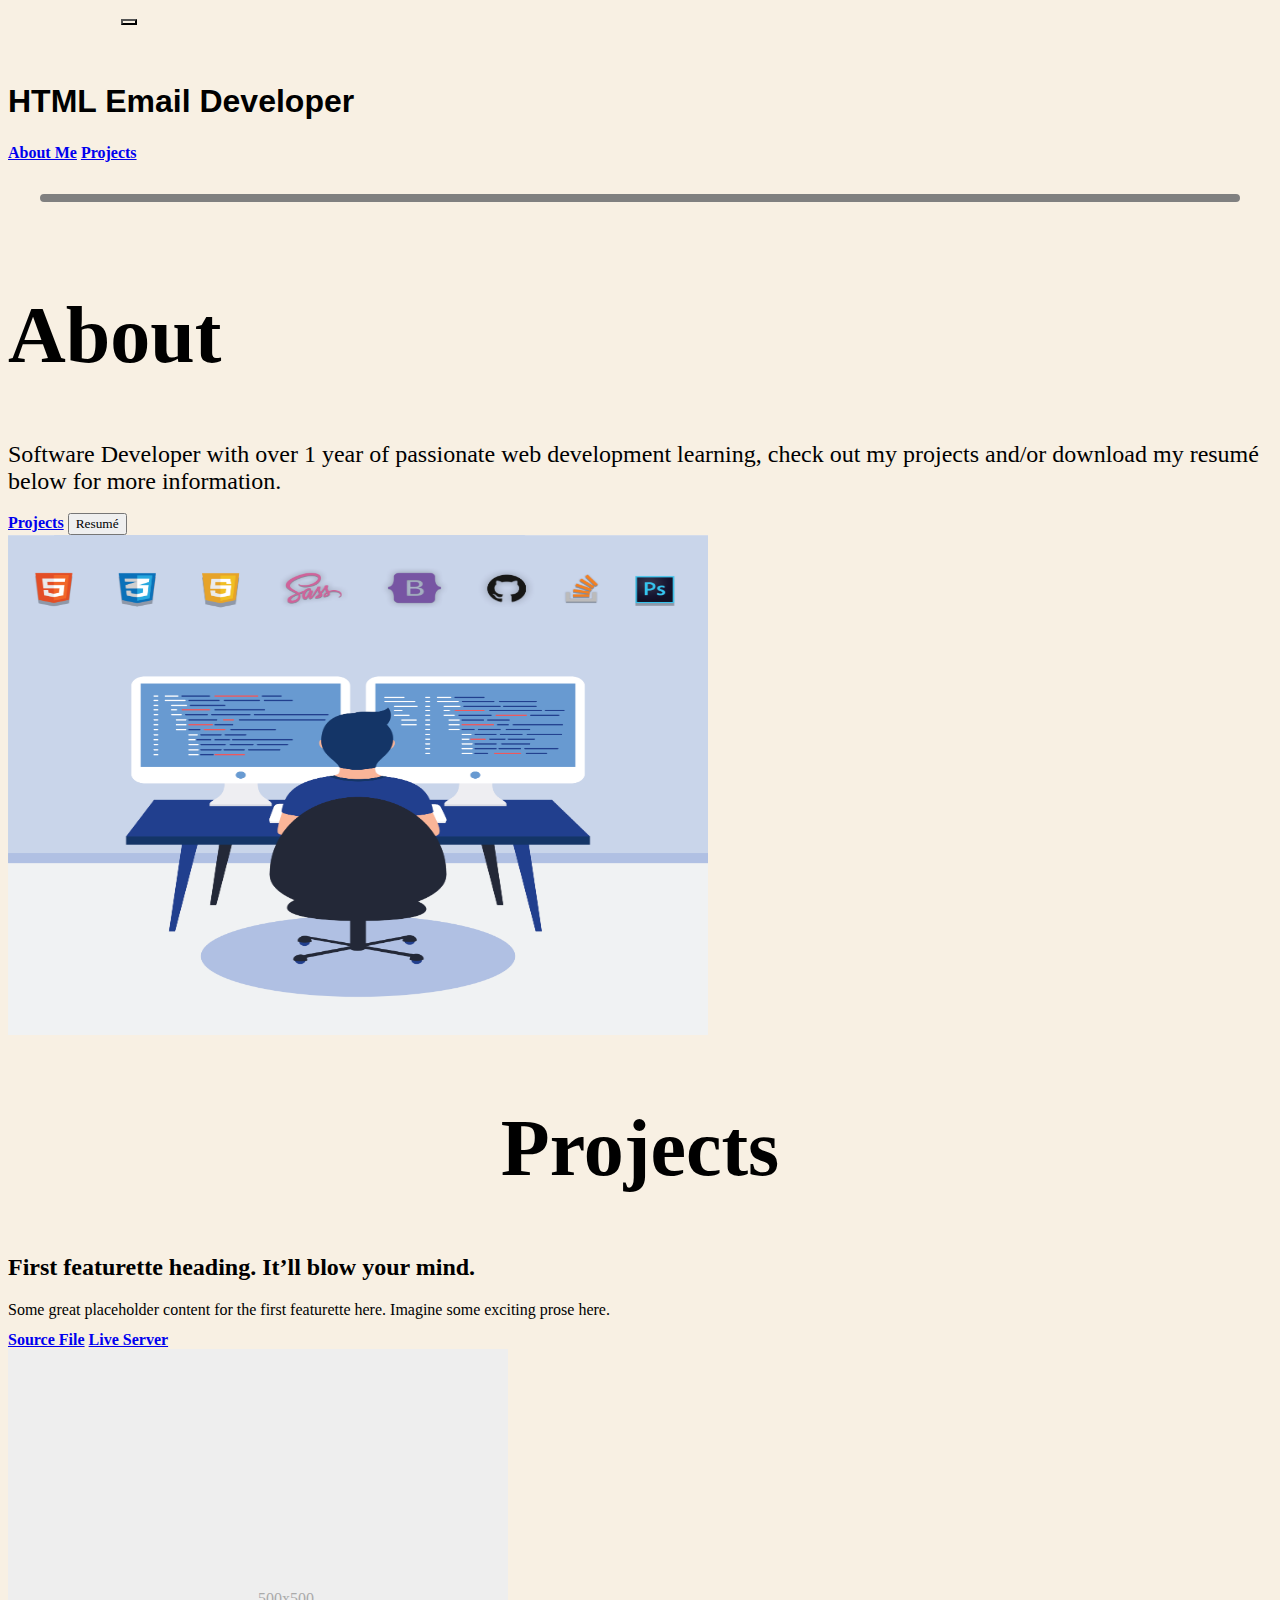
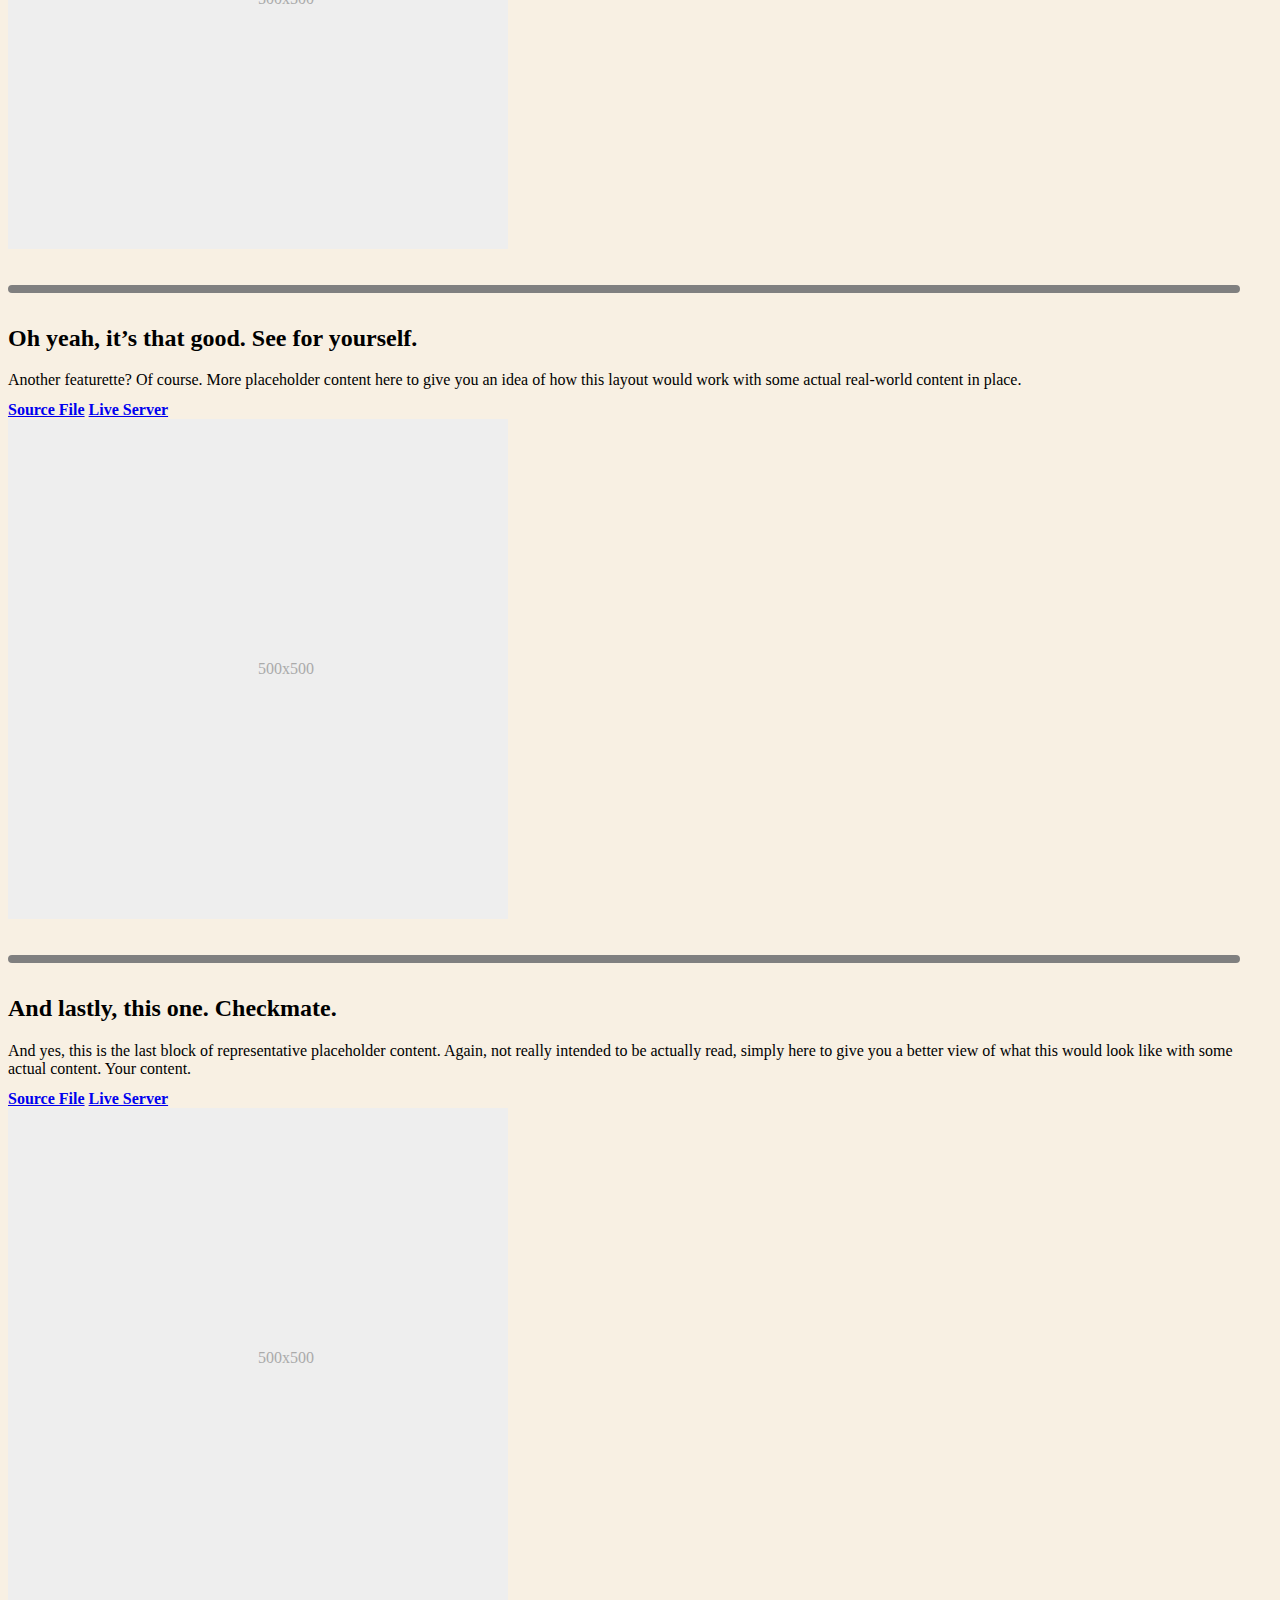
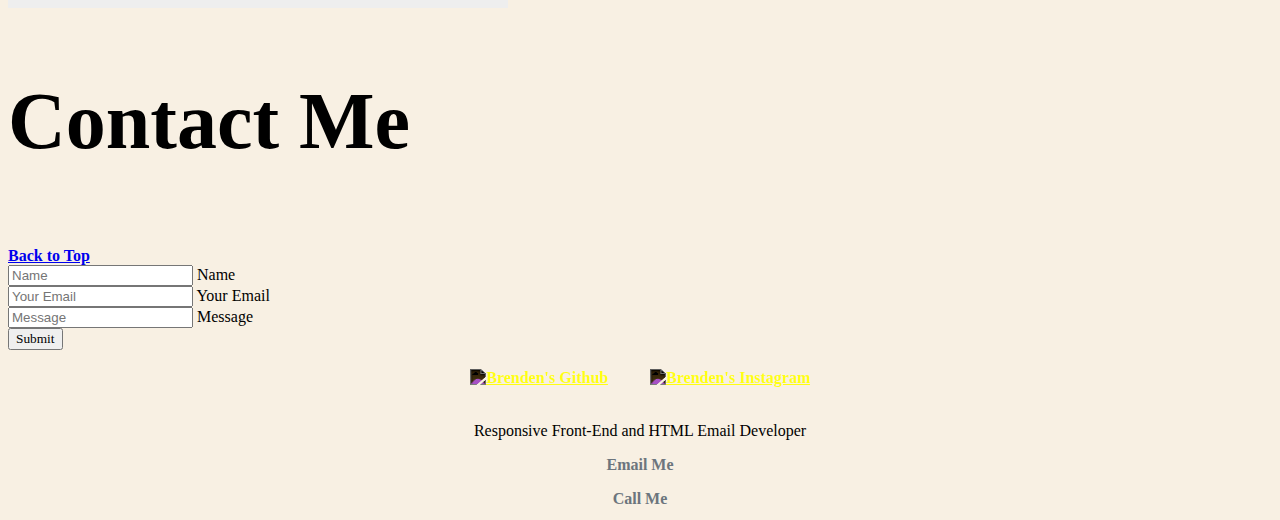
==== commit 76b17e1c: "Projects section laid out, along with imgs." ====
--- a/index.html
+++ b/index.html
@@ -45,14 +45,14 @@
       </div>
     
 <!--  Horizontal Rule -->
-      <div class="b-example-divider"></div>
+      <hr class="featurette-divider" style="border: 4px solid grey; margin-left: 2rem; margin-right: 2rem; margin-top: 2rem;margin-bottom: 2rem; border-radius: 8px">
       <hr class="horizRule display-none" id="about_me"></hr>
     
 <!-- About Me -->
       <div class="px-4 pt-5 my-5 text-center border-bottom">
         <h1 class="display-4 fw-bold" id="notMain">About</h1>
         <div class="col-lg-6 mx-auto">
-          <p class="lead mb-4">
+          <p class="lead mb-4" style="font-size: 1.5rem;">
             Software Developer with over 1 year of passionate web development learning, check out my projects and/or download my resumé below for more information.
           </p>
           <div class="d-grid gap-2 d-sm-flex justify-content-sm-center mb-5">
@@ -68,40 +68,84 @@
       </div>
     
 <!--  Horizontal Rule -->
-      <div class="b-example-divider"></div>
       <hr class="horizRule display-none" id="projects"></hr>
 
 <!-- Projects -->      
+      <!--<div class="container my-5">
+        <div class="row p-4 pb-0 pe-lg-0 pt-lg-5 align-items-center rounded-3 border shadow-lg">
+          <div class="col-lg-7 p-3 p-lg-5">
+            <h1 class="display-4 fw-bold lh-1" style="text-align: center;" id="notMain">Projects</h1>
+            <div class="gap-2 d-md-flex justify-content-sm-center mb-4 mb-lg-3 text-center">
+              <a href="#contact_me" type="button" class="btn btn-outline-dark btn-lg px-4 me-sm-3">Contact Form</a>
+            </div>
+          </div>
+          <div class="col-lg-7 p-3 p-lg-5">
+            <h1 class="display-4 lh-1">Portfolio Website</h1>
+            <div class="gap-2 d-md-flex justify-content-sm-center mb-4 mb-lg-3 text-center">
+              <a href="#contact_me" type="button" class="btn btn-outline-dark btn-lg px-4 me-sm-3">Source File</a>
+              <a href="#contact_me" type="button" class="btn btn-outline-dark btn-lg px-4 me-sm-3">Live Server</a>
+            </div>
+          </div>
+          <div class="col-lg-7 p-3 p-lg-5">
+            <h1 class="display-4 lh-1">HTML Email Template</h1>
+            <div class="gap-2 d-md-flex justify-content-sm-center mb-4 mb-lg-3 text-center">
+              <a href="#contact_me" type="button" class="btn btn-outline-dark btn-lg px-4 me-sm-3">Contact Form</a>
+              <a href="#contact_me" type="button" class="btn btn-outline-dark btn-lg px-4 me-sm-3">Source File</a>
+            </div>
+          </div>
+          <div class="col-lg-7 p-3 p-lg-5">
+            <h1 class="display-4 lh-1">HTML Email Template</h1>
+            <div class="gap-2 d-md-flex justify-content-sm-center mb-4 mb-lg-3 text-center">
+              <a href="#contact_me" type="button" class="btn btn-outline-dark btn-lg px-4 me-sm-3">Contact Form</a>
+              <a href="#contact_me" type="button" class="btn btn-outline-dark btn-lg px-4 me-sm-3">Source File</a>
+            </div>
+          </div>
+      </div>-->
+
       <div class="container my-5">
         <div class="row p-4 pb-0 pe-lg-0 pt-lg-5 align-items-center rounded-3 border shadow-lg">
-          <div class="col-lg-7 p-3 p-lg-5">
-            <h1 class="display-4 fw-bold lh-1" style="text-align: center;" id="notMain">Projects</h1>
-            <div class="gap-2 d-md-flex justify-content-sm-center mb-4 mb-lg-3 text-center">
-              <a href="#contact_me" type="button" class="btn btn-outline-dark btn-lg px-4 me-sm-3">Contact Form</a>
-            </div>
-          </div>
-          <div class="col-lg-7 p-3 p-lg-5">
-            <h1 class="display-4 lh-1">Portfolio Website</h1>
-            <div class="gap-2 d-md-flex justify-content-sm-center mb-4 mb-lg-3 text-center">
-              <a href="#contact_me" type="button" class="btn btn-outline-dark btn-lg px-4 me-sm-3">Source File</a>
-              <a href="#contact_me" type="button" class="btn btn-outline-dark btn-lg px-4 me-sm-3">Live Server</a>
-            </div>
-          </div>
-          <div class="col-lg-7 p-3 p-lg-5">
-            <h1 class="display-4 lh-1">HTML Email Template</h1>
-            <div class="gap-2 d-md-flex justify-content-sm-center mb-4 mb-lg-3 text-center">
-              <a href="#contact_me" type="button" class="btn btn-outline-dark btn-lg px-4 me-sm-3">Contact Form</a>
-              <a href="#contact_me" type="button" class="btn btn-outline-dark btn-lg px-4 me-sm-3">Source File</a>
-            </div>
-          </div>
-          <div class="col-lg-7 p-3 p-lg-5">
-            <h1 class="display-4 lh-1">HTML Email Template</h1>
-            <div class="gap-2 d-md-flex justify-content-sm-center mb-4 mb-lg-3 text-center">
-              <a href="#contact_me" type="button" class="btn btn-outline-dark btn-lg px-4 me-sm-3">Contact Form</a>
-              <a href="#contact_me" type="button" class="btn btn-outline-dark btn-lg px-4 me-sm-3">Source File</a>
-            </div>
-          </div>
-      </div> 
+          <h1 class="display-4 fw-bold lh-1" style="text-align: center;" id="notMain">Projects</h1>
+          <div class="row featurette">
+            <div class="col-md-7">
+              <h2 class="featurette-heading">First featurette heading. <span class="text-muted">It’ll blow your mind.</span></h2>
+              <p class="lead">Some great placeholder content for the first featurette here. Imagine some exciting prose here.</p>
+              <a href="#contact_me" type="button" class="btn btn-outline-dark px-2 me-sm-3">Source File</a>
+              <a href="#contact_me" type="button" class="btn btn-outline-dark px-2 me-sm-3">Live Server</a>
+            </div>
+            <div class="col-md-5">
+              <svg class="bd-placeholder-img bd-placeholder-img-lg featurette-image img-fluid mx-auto" width="500" height="500" xmlns="http://www.w3.org/2000/svg" role="img" aria-label="Placeholder: 500x500" preserveAspectRatio="xMidYMid slice" focusable="false"><title>Placeholder</title><rect width="100%" height="100%" fill="#eee"></rect><text x="50%" y="50%" fill="#aaa" dy=".3em">500x500</text></svg>
+      
+            </div>
+          </div>
+          <hr style="border: 4px solid grey;margin-right: 2rem; margin-top: 2rem;margin-bottom: 2rem; border-radius: 8px;">
+          <div class="row featurette">
+            <div class="col-md-7 order-md-2">
+              <h2 class="featurette-heading">Oh yeah, it’s that good. <span class="text-muted">See for yourself.</span></h2>
+              <p class="lead">Another featurette? Of course. More placeholder content here to give you an idea of how this layout would work with some actual real-world content in place.</p>
+              <a href="#contact_me" type="button" class="btn btn-outline-dark px-2 me-sm-3">Source File</a>
+              <a href="#contact_me" type="button" class="btn btn-outline-dark px-2 me-sm-3">Live Server</a>
+            </div>
+            <div class="col-md-5 order-md-1">
+              <svg class="bd-placeholder-img bd-placeholder-img-lg featurette-image img-fluid mx-auto" width="500" height="500" xmlns="http://www.w3.org/2000/svg" role="img" aria-label="Placeholder: 500x500" preserveAspectRatio="xMidYMid slice" focusable="false"><title>Placeholder</title><rect width="100%" height="100%" fill="#eee"></rect><text x="50%" y="50%" fill="#aaa" dy=".3em">500x500</text></svg>
+      
+            </div>
+          </div>
+          <hr style="border: 4px solid grey;margin-right: 2rem; margin-top: 2rem;margin-bottom: 2rem; border-radius: 8px">
+          <div class="row featurette">
+            <div class="col-md-7">
+              <h2 class="featurette-heading">And lastly, this one. <span class="text-muted">Checkmate.</span></h2>
+              <p class="lead">And yes, this is the last block of representative placeholder content. Again, not really intended to be actually read, simply here to give you a better view of what this would look like with some actual content. Your content.</p>
+              <a href="#contact_me" type="button" class="btn btn-outline-dark px-2 me-sm-3">Source File</a>
+              <a href="#contact_me" type="button" class="btn btn-outline-dark px-2 me-sm-3">Live Server</a>
+            </div>
+            <div class="col-md-5">
+              <svg class="bd-placeholder-img bd-placeholder-img-lg featurette-image img-fluid mx-auto" width="500" height="500" xmlns="http://www.w3.org/2000/svg" role="img" aria-label="Placeholder: 500x500" preserveAspectRatio="xMidYMid slice" focusable="false"><title>Placeholder</title><rect width="100%" height="100%" fill="#eee"></rect><text x="50%" y="50%" fill="#aaa" dy=".3em">500x500</text></svg>
+      
+            </div>
+          </div>
+          
+        </div>
+      </div>
 
 <!--  Horizontal Rule -->
       <div class="b-example-divider"></div>
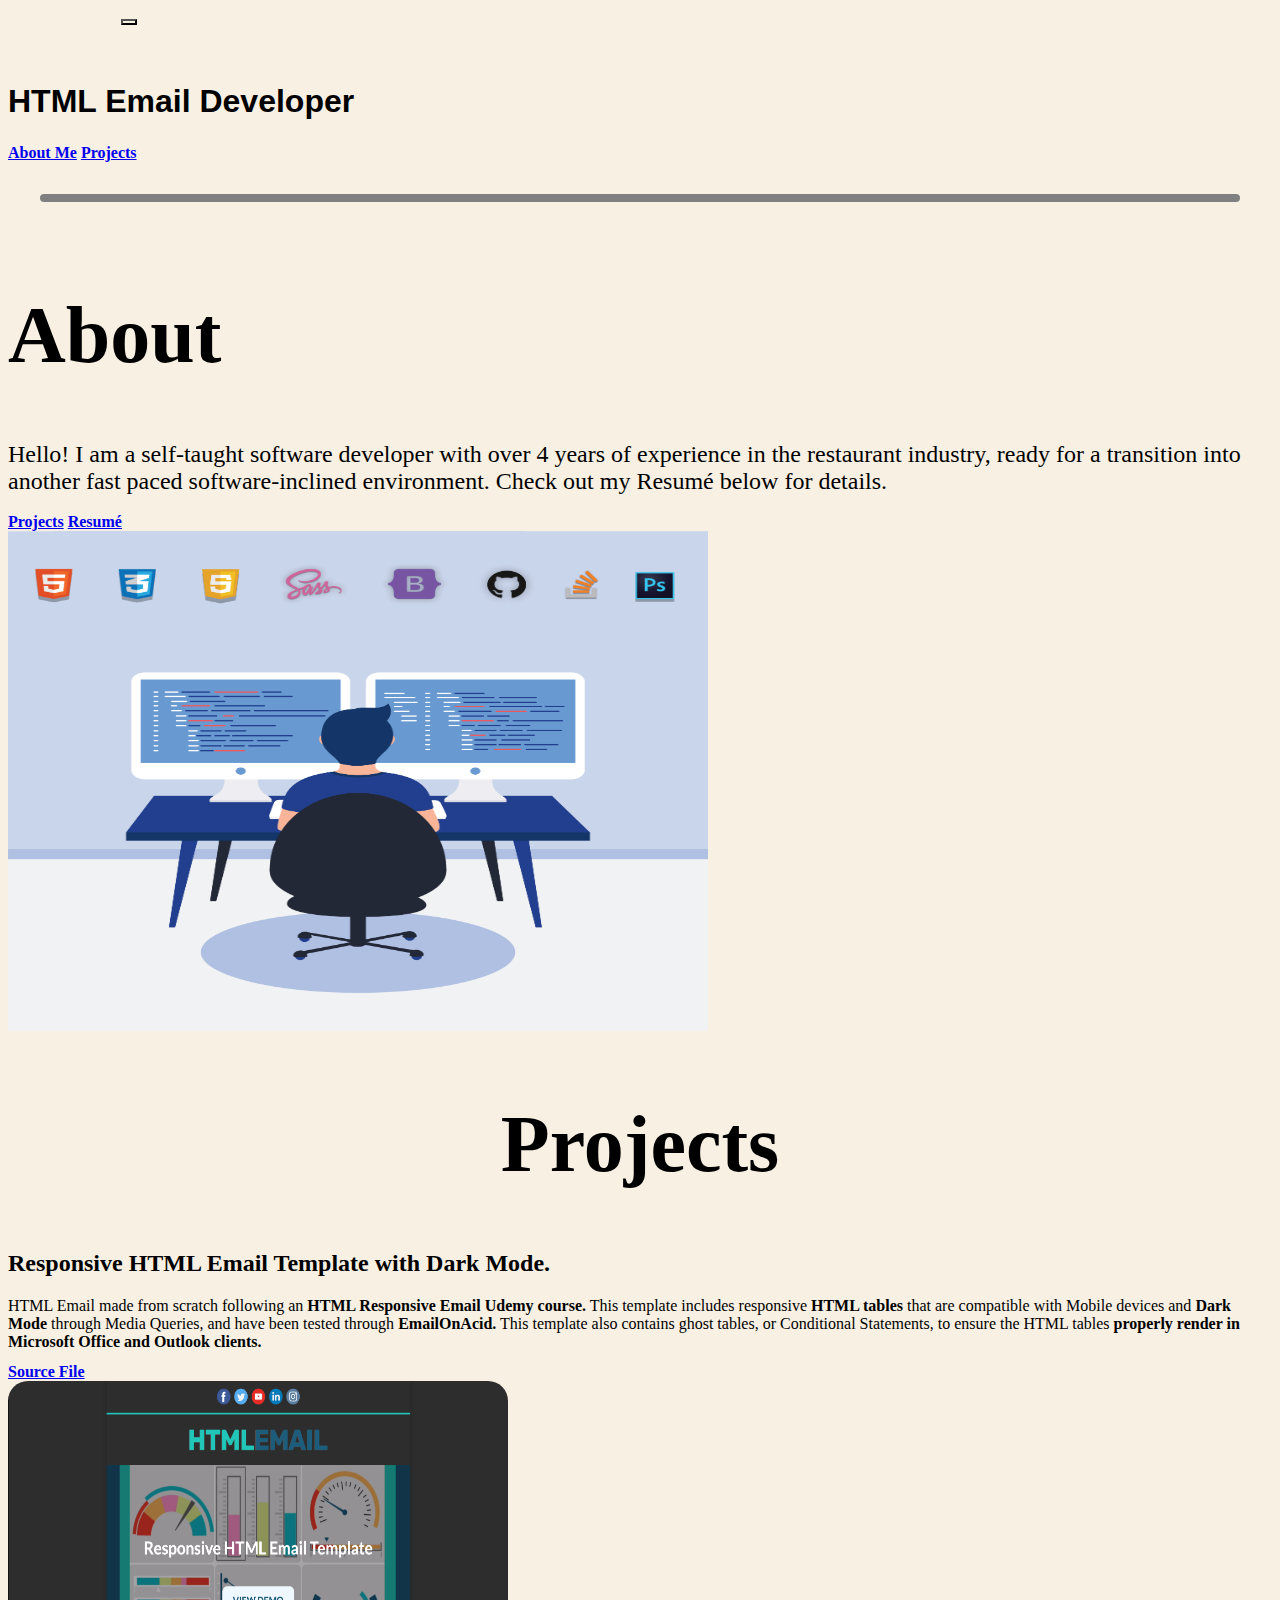
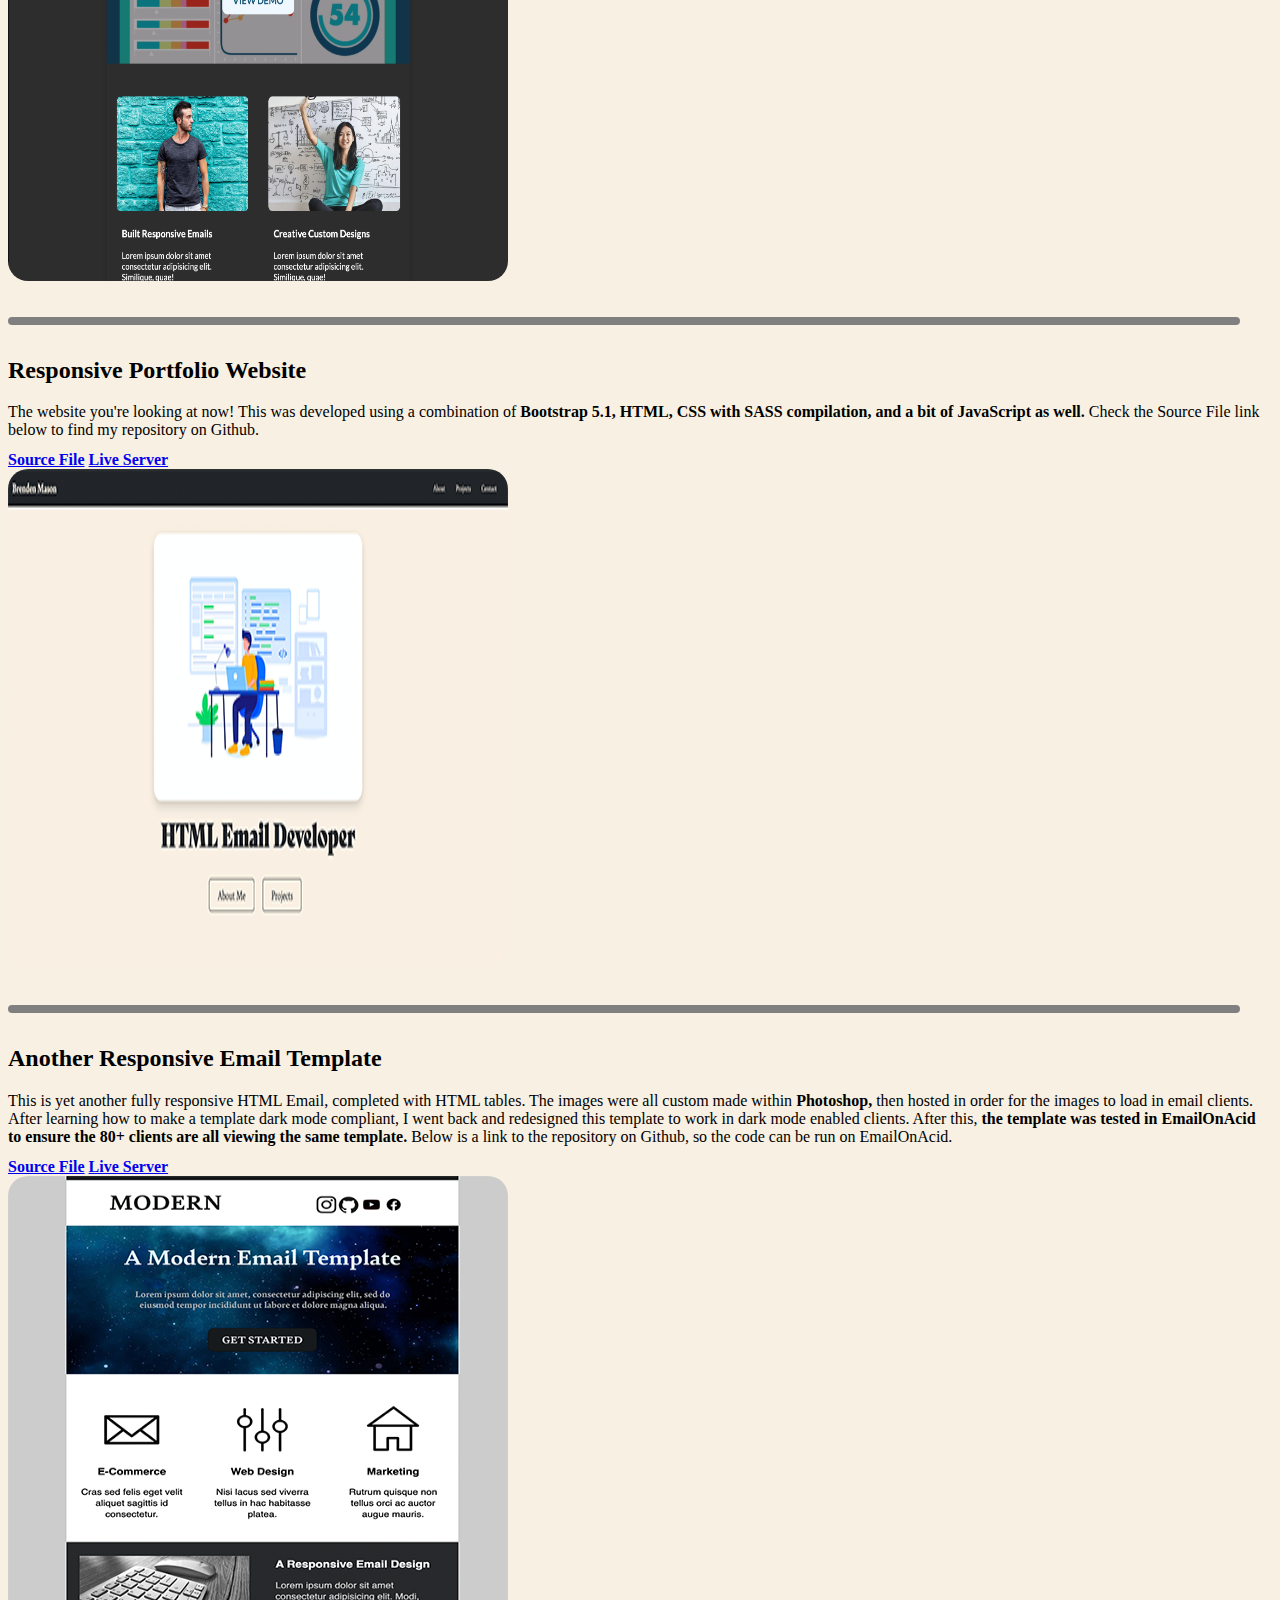
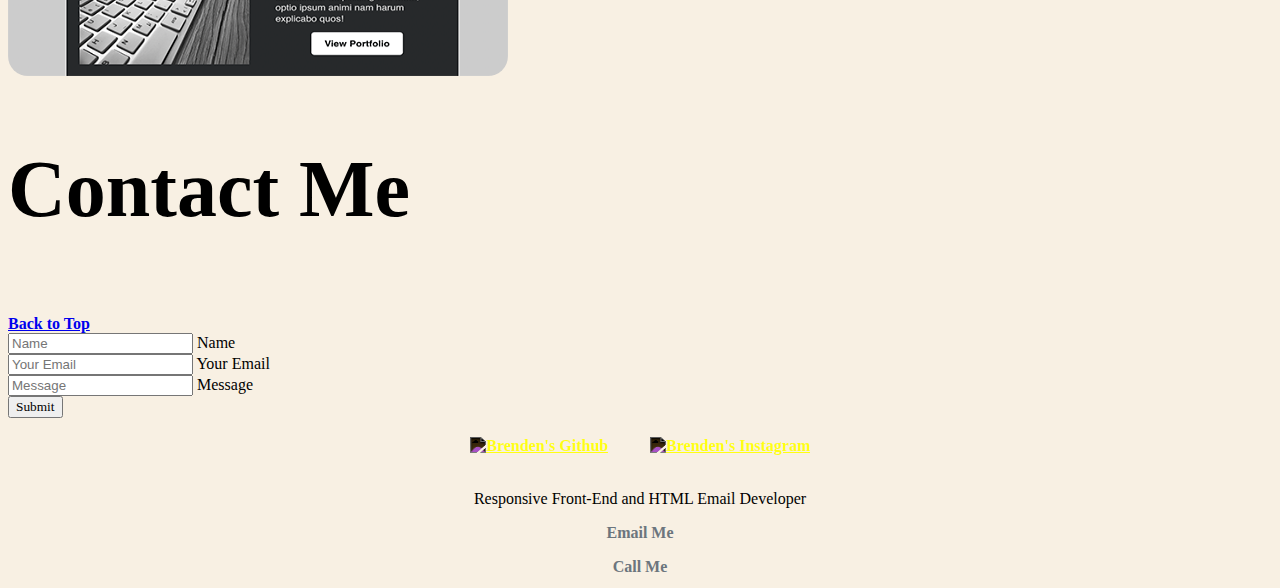
==== commit b2686e07: "Major changes made, only final touches left." ====
--- a/index.html
+++ b/index.html
@@ -53,11 +53,11 @@
         <h1 class="display-4 fw-bold" id="notMain">About</h1>
         <div class="col-lg-6 mx-auto">
           <p class="lead mb-4" style="font-size: 1.5rem;">
-            Software Developer with over 1 year of passionate web development learning, check out my projects and/or download my resumé below for more information.
+            Hello! I am a self-taught software developer with over 4 years of experience in the restaurant industry, ready for a transition into another fast paced software-inclined environment. Check out my Resumé below for details.
           </p>
           <div class="d-grid gap-2 d-sm-flex justify-content-sm-center mb-5">
             <a href="#projects" type="button" class="btn btn-outline-dark btn-lg px-4 me-sm-3">Projects</a>
-            <button type="button" class="btn btn-outline-secondary btn-lg px-4">Resumé</button>
+            <a href="./Portfolio/BM_Resume_final.pdf" target="_blank" type="button" class="btn btn-outline-dark btn-lg px-4 me-sm-3">Resumé</a>
           </div>
         </div>
         <div class="overflow-hidden" style="max-height: 60vh;">
@@ -103,43 +103,41 @@
       </div>-->
 
       <div class="container my-5">
-        <div class="row p-4 pb-0 pe-lg-0 pt-lg-5 align-items-center rounded-3 border shadow-lg">
+        <div class="row p-4 pb-4 pe-lg-0 pt-lg-5 align-items-center rounded-3 border shadow-lg">
           <h1 class="display-4 fw-bold lh-1" style="text-align: center;" id="notMain">Projects</h1>
           <div class="row featurette">
             <div class="col-md-7">
-              <h2 class="featurette-heading">First featurette heading. <span class="text-muted">It’ll blow your mind.</span></h2>
-              <p class="lead">Some great placeholder content for the first featurette here. Imagine some exciting prose here.</p>
-              <a href="#contact_me" type="button" class="btn btn-outline-dark px-2 me-sm-3">Source File</a>
-              <a href="#contact_me" type="button" class="btn btn-outline-dark px-2 me-sm-3">Live Server</a>
+              <h2 class="featurette-heading">Responsive HTML Email Template <span class="text-muted">with Dark Mode.</span></h2>
+              <p class="lead px-3">HTML Email made from scratch following an <strong style="font-weight: 900;">HTML Responsive Email Udemy course.</strong> This template includes responsive <strong style="font-weight: 900;">HTML tables</strong> that are compatible with Mobile devices and <strong style="font-weight: 900;">Dark Mode</strong> through Media Queries, and have been tested through <strong style="font-weight: 900;">EmailOnAcid.</strong> This template also contains ghost tables, or Conditional Statements, to ensure the HTML tables<strong style="font-weight: 900;"> properly render in Microsoft Office and Outlook clients.</strong></p>
+              <a href="https://github.com/realbmase/Email-Template-2" target="_blank" type="button" class="btn btn-outline-dark px-2 me-sm-3">Source File</a>
             </div>
             <div class="col-md-5">
-              <svg class="bd-placeholder-img bd-placeholder-img-lg featurette-image img-fluid mx-auto" width="500" height="500" xmlns="http://www.w3.org/2000/svg" role="img" aria-label="Placeholder: 500x500" preserveAspectRatio="xMidYMid slice" focusable="false"><title>Placeholder</title><rect width="100%" height="100%" fill="#eee"></rect><text x="50%" y="50%" fill="#aaa" dy=".3em">500x500</text></svg>
-      
+              <img src="./Portfolio/html-email-dm.png" alt="" width="500" height="500" class="img-fluid mx-auto shadow" style="border-radius: 20px;">
             </div>
           </div>
           <hr style="border: 4px solid grey;margin-right: 2rem; margin-top: 2rem;margin-bottom: 2rem; border-radius: 8px;">
           <div class="row featurette">
             <div class="col-md-7 order-md-2">
-              <h2 class="featurette-heading">Oh yeah, it’s that good. <span class="text-muted">See for yourself.</span></h2>
-              <p class="lead">Another featurette? Of course. More placeholder content here to give you an idea of how this layout would work with some actual real-world content in place.</p>
-              <a href="#contact_me" type="button" class="btn btn-outline-dark px-2 me-sm-3">Source File</a>
-              <a href="#contact_me" type="button" class="btn btn-outline-dark px-2 me-sm-3">Live Server</a>
+              <h2 class="featurette-heading">Responsive Portfolio Website</h2>
+              <p class="lead px-3">The website you're looking at now! This was developed using a combination of <strong style="font-weight: 900;">Bootstrap 5.1, HTML, CSS with SASS compilation, and a bit of JavaScript as well.</strong> Check the Source File link below to find my repository on Github.</p>
+              <a href="https://github.com/realbmase/Portfolio-Site" type="button" class="btn btn-outline-dark px-2 me-sm-3">Source File</a>
+              <a href="#" type="button" class="btn btn-outline-dark px-2 me-sm-3">Live Server</a>
             </div>
             <div class="col-md-5 order-md-1">
-              <svg class="bd-placeholder-img bd-placeholder-img-lg featurette-image img-fluid mx-auto" width="500" height="500" xmlns="http://www.w3.org/2000/svg" role="img" aria-label="Placeholder: 500x500" preserveAspectRatio="xMidYMid slice" focusable="false"><title>Placeholder</title><rect width="100%" height="100%" fill="#eee"></rect><text x="50%" y="50%" fill="#aaa" dy=".3em">500x500</text></svg>
+              <img src="./Portfolio/portfolio-img.png" alt="" width="500" height="500" class="img-fluid mx-auto shadow" style="border-radius: 20px;">
       
             </div>
           </div>
           <hr style="border: 4px solid grey;margin-right: 2rem; margin-top: 2rem;margin-bottom: 2rem; border-radius: 8px">
           <div class="row featurette">
             <div class="col-md-7">
-              <h2 class="featurette-heading">And lastly, this one. <span class="text-muted">Checkmate.</span></h2>
-              <p class="lead">And yes, this is the last block of representative placeholder content. Again, not really intended to be actually read, simply here to give you a better view of what this would look like with some actual content. Your content.</p>
-              <a href="#contact_me" type="button" class="btn btn-outline-dark px-2 me-sm-3">Source File</a>
+              <h2 class="featurette-heading">Another Responsive Email Template</h2>
+              <p class="lead">This is yet another fully responsive HTML Email, completed with HTML tables. The images were all custom made within<strong style="font-weight: 900;"> Photoshop,</strong> then hosted in order for the images to load in email clients. After learning how to make a template dark mode compliant, I went back and redesigned this template to work in dark mode enabled clients. After this, <strong style="font-weight: 900;">the template was tested in EmailOnAcid to ensure the 80+ clients are all viewing the same template.</strong> Below is a link to the repository on Github, so the code can be run on EmailOnAcid.</p>
+              <a href="https://github.com/realbmase/Email-Template" target="_blank" type="button" class="btn btn-outline-dark px-2 me-sm-3">Source File</a>
               <a href="#contact_me" type="button" class="btn btn-outline-dark px-2 me-sm-3">Live Server</a>
             </div>
             <div class="col-md-5">
-              <svg class="bd-placeholder-img bd-placeholder-img-lg featurette-image img-fluid mx-auto" width="500" height="500" xmlns="http://www.w3.org/2000/svg" role="img" aria-label="Placeholder: 500x500" preserveAspectRatio="xMidYMid slice" focusable="false"><title>Placeholder</title><rect width="100%" height="100%" fill="#eee"></rect><text x="50%" y="50%" fill="#aaa" dy=".3em">500x500</text></svg>
+              <img src="./Portfolio/email-two.png" alt="" width="500" height="500" class="img-fluid mx-auto shadow" style="border-radius: 20px;">
       
             </div>
           </div>
--- a/main.css
+++ b/main.css
@@ -14,6 +14,10 @@
   font-family: bely-display, sans-serif;
 }
 
+h2 {
+  font-family: bely, serif;
+  font-weight: 700;
+}
 
 a {
   font-family: bely, serif;
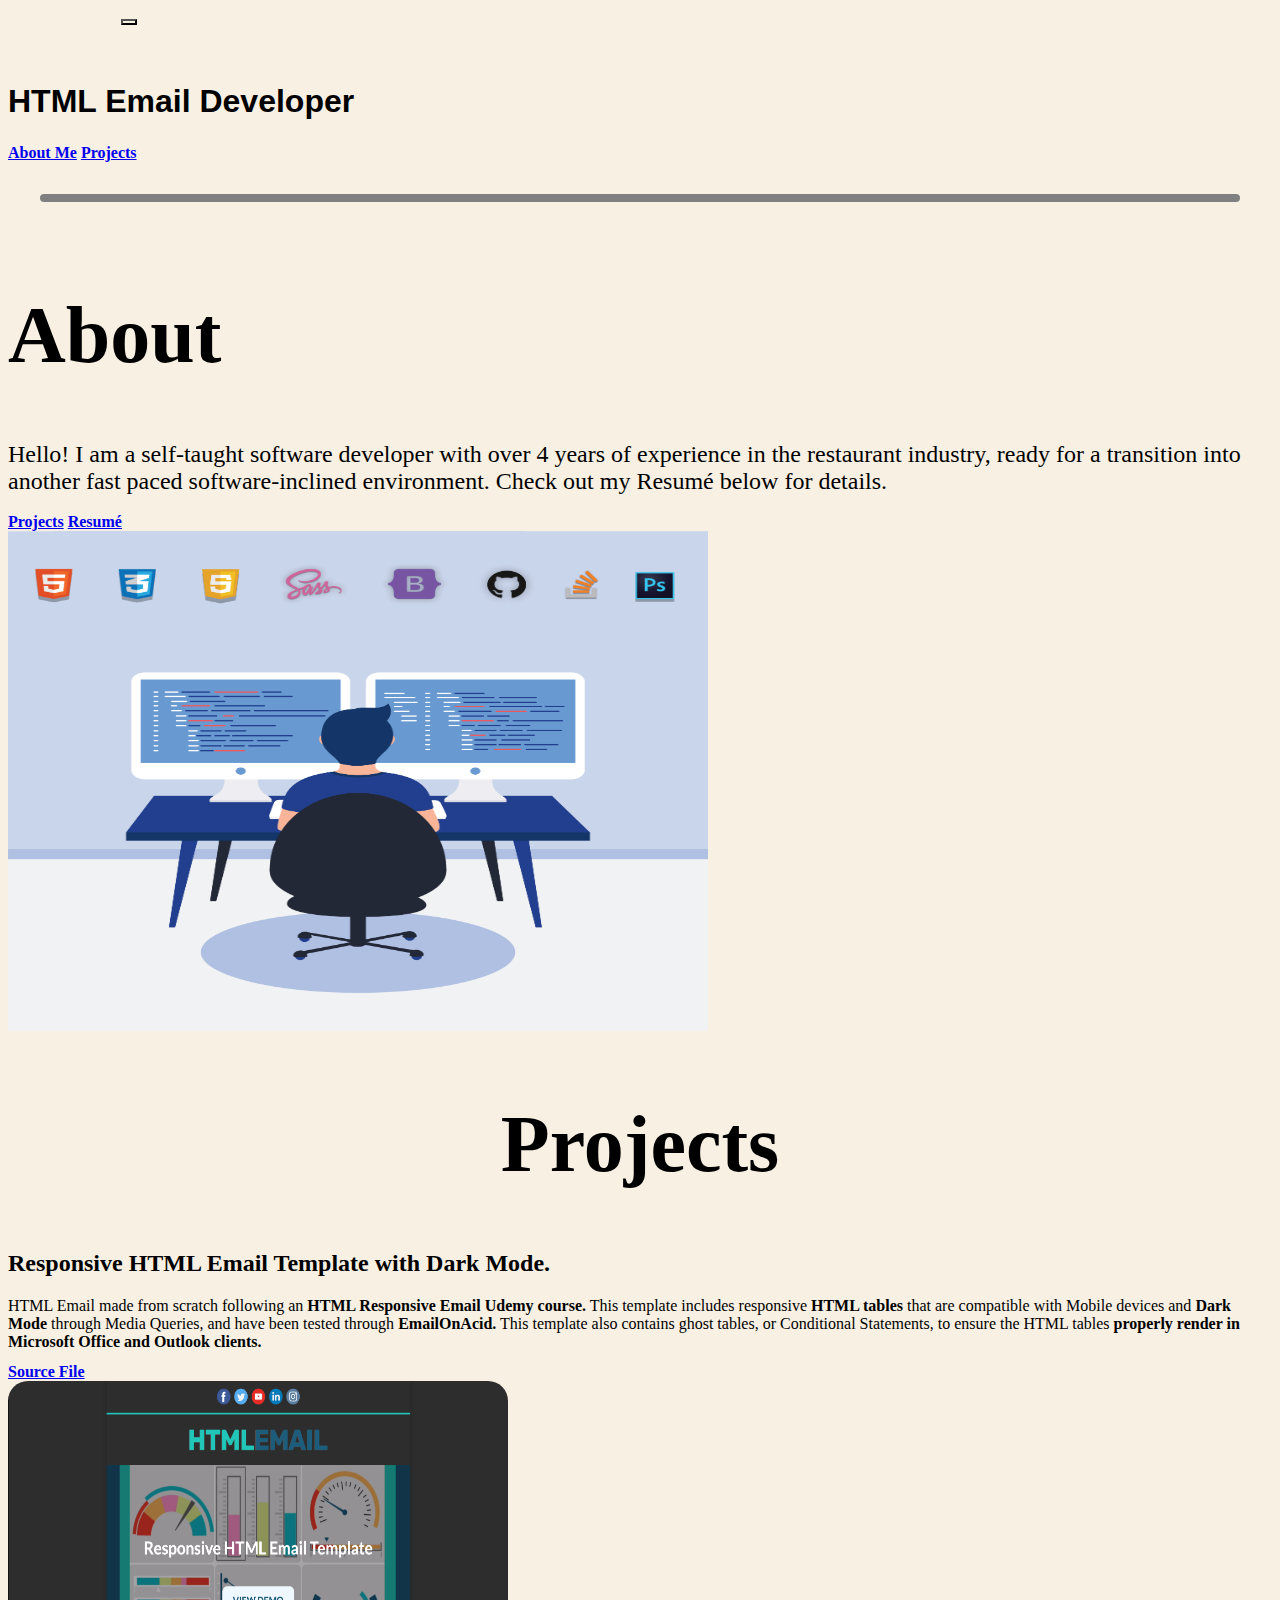
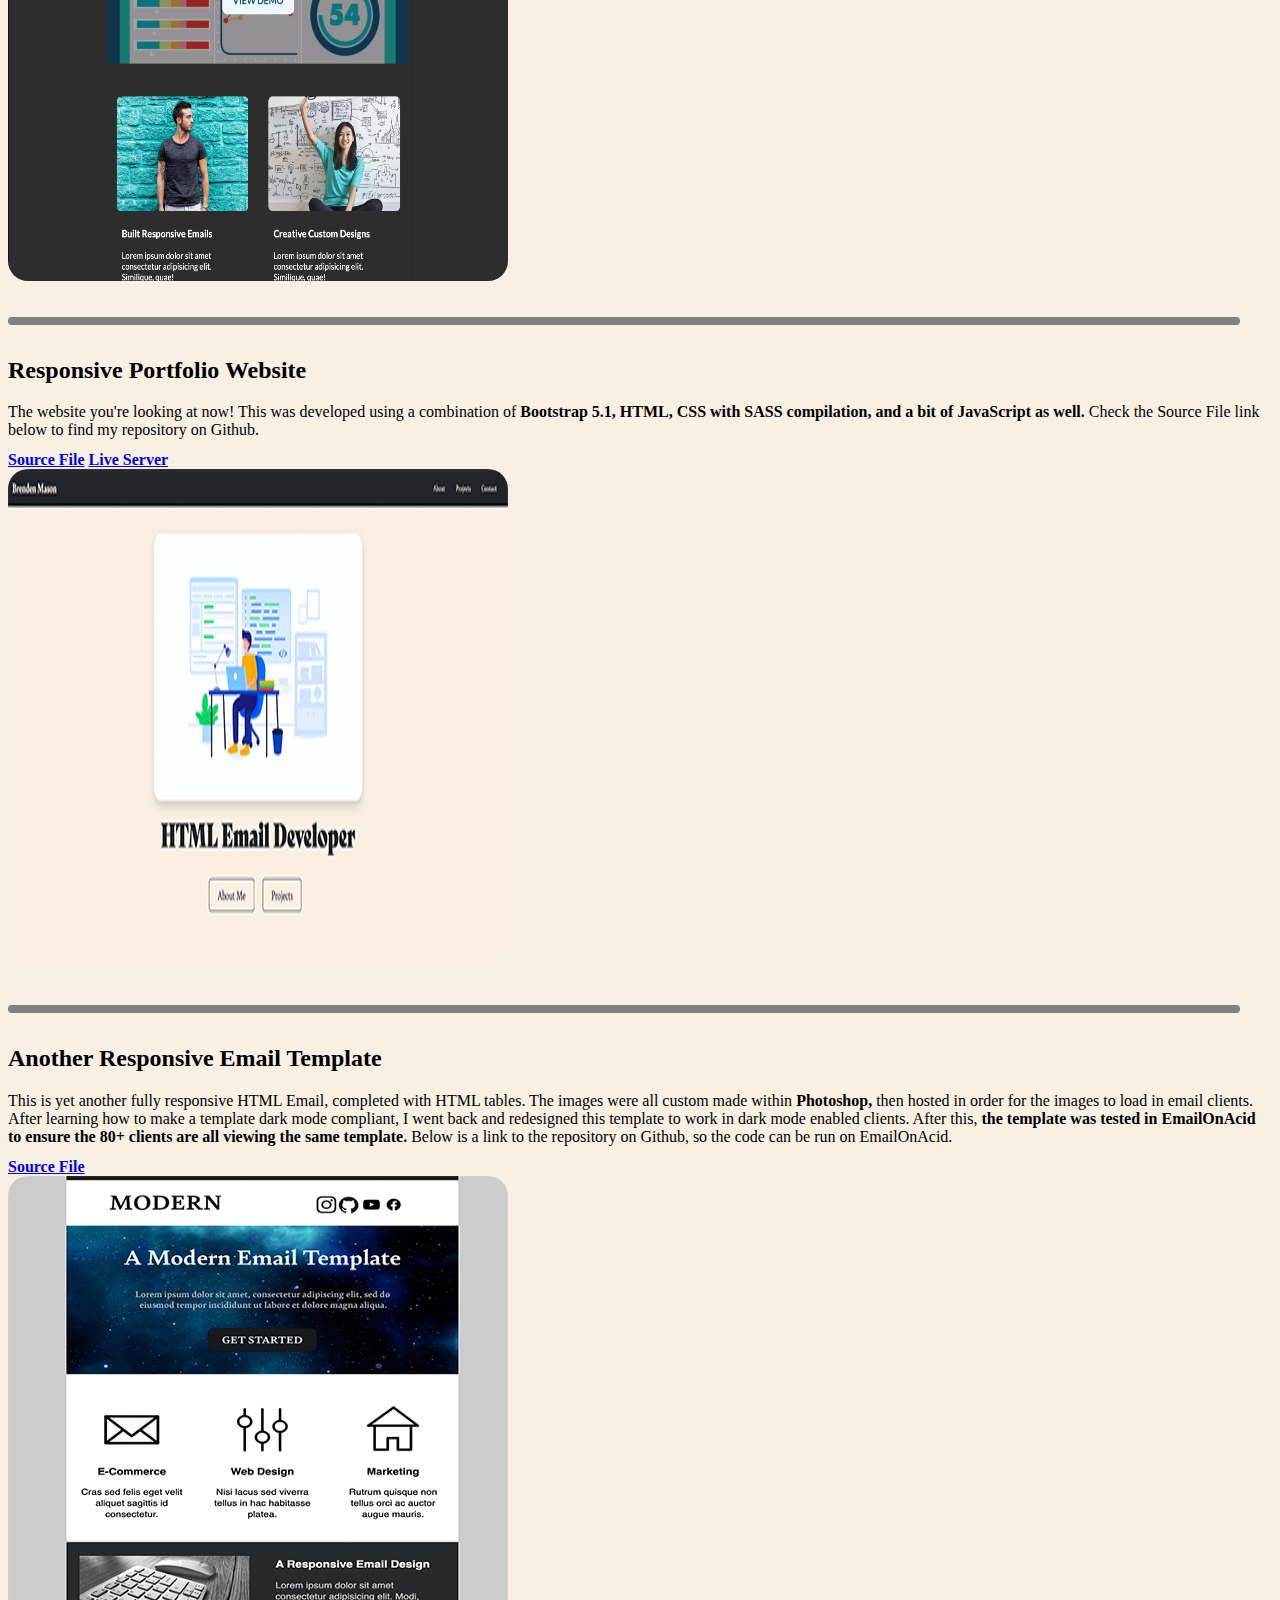
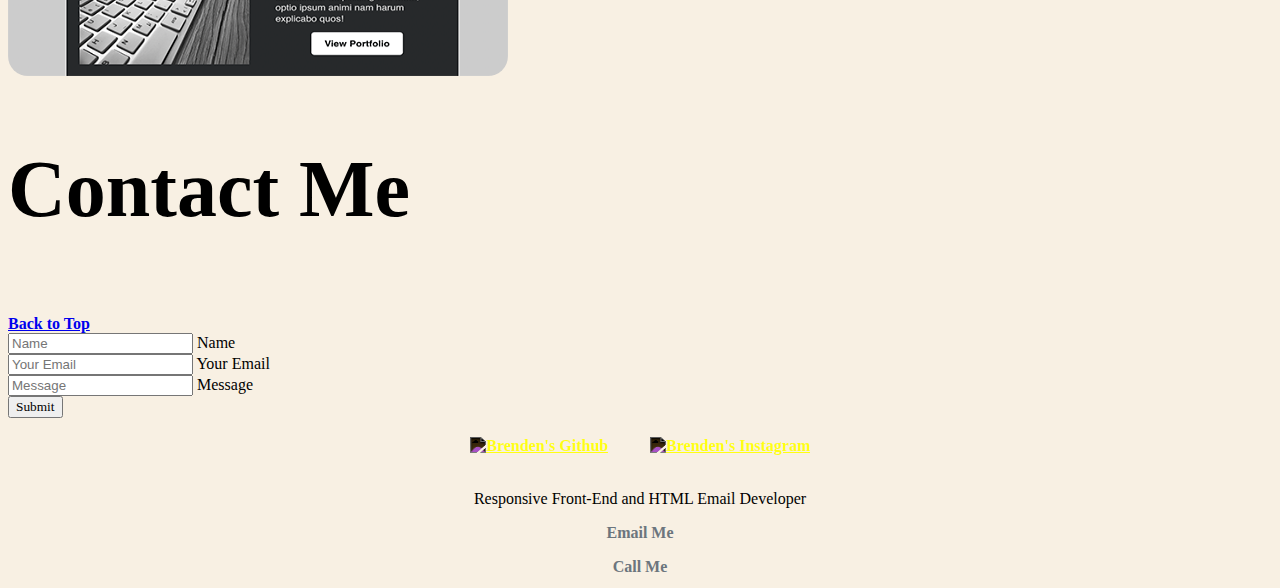
==== commit 9180565c: "Final touches added, onto hosting." ====
--- a/index.html
+++ b/index.html
@@ -71,37 +71,6 @@
       <hr class="horizRule display-none" id="projects"></hr>
 
 <!-- Projects -->      
-      <!--<div class="container my-5">
-        <div class="row p-4 pb-0 pe-lg-0 pt-lg-5 align-items-center rounded-3 border shadow-lg">
-          <div class="col-lg-7 p-3 p-lg-5">
-            <h1 class="display-4 fw-bold lh-1" style="text-align: center;" id="notMain">Projects</h1>
-            <div class="gap-2 d-md-flex justify-content-sm-center mb-4 mb-lg-3 text-center">
-              <a href="#contact_me" type="button" class="btn btn-outline-dark btn-lg px-4 me-sm-3">Contact Form</a>
-            </div>
-          </div>
-          <div class="col-lg-7 p-3 p-lg-5">
-            <h1 class="display-4 lh-1">Portfolio Website</h1>
-            <div class="gap-2 d-md-flex justify-content-sm-center mb-4 mb-lg-3 text-center">
-              <a href="#contact_me" type="button" class="btn btn-outline-dark btn-lg px-4 me-sm-3">Source File</a>
-              <a href="#contact_me" type="button" class="btn btn-outline-dark btn-lg px-4 me-sm-3">Live Server</a>
-            </div>
-          </div>
-          <div class="col-lg-7 p-3 p-lg-5">
-            <h1 class="display-4 lh-1">HTML Email Template</h1>
-            <div class="gap-2 d-md-flex justify-content-sm-center mb-4 mb-lg-3 text-center">
-              <a href="#contact_me" type="button" class="btn btn-outline-dark btn-lg px-4 me-sm-3">Contact Form</a>
-              <a href="#contact_me" type="button" class="btn btn-outline-dark btn-lg px-4 me-sm-3">Source File</a>
-            </div>
-          </div>
-          <div class="col-lg-7 p-3 p-lg-5">
-            <h1 class="display-4 lh-1">HTML Email Template</h1>
-            <div class="gap-2 d-md-flex justify-content-sm-center mb-4 mb-lg-3 text-center">
-              <a href="#contact_me" type="button" class="btn btn-outline-dark btn-lg px-4 me-sm-3">Contact Form</a>
-              <a href="#contact_me" type="button" class="btn btn-outline-dark btn-lg px-4 me-sm-3">Source File</a>
-            </div>
-          </div>
-      </div>-->
-
       <div class="container my-5">
         <div class="row p-4 pb-4 pe-lg-0 pt-lg-5 align-items-center rounded-3 border shadow-lg">
           <h1 class="display-4 fw-bold lh-1" style="text-align: center;" id="notMain">Projects</h1>
@@ -112,7 +81,7 @@
               <a href="https://github.com/realbmase/Email-Template-2" target="_blank" type="button" class="btn btn-outline-dark px-2 me-sm-3">Source File</a>
             </div>
             <div class="col-md-5">
-              <img src="./Portfolio/html-email-dm.png" alt="" width="500" height="500" class="img-fluid mx-auto shadow" style="border-radius: 20px;">
+              <img src="./Portfolio/html-email-dm.png" alt="" width="500" height="500" class="img-fluid mx-auto shadow-lg" style="border-radius: 20px;">
             </div>
           </div>
           <hr style="border: 4px solid grey;margin-right: 2rem; margin-top: 2rem;margin-bottom: 2rem; border-radius: 8px;">
@@ -120,7 +89,7 @@
             <div class="col-md-7 order-md-2">
               <h2 class="featurette-heading">Responsive Portfolio Website</h2>
               <p class="lead px-3">The website you're looking at now! This was developed using a combination of <strong style="font-weight: 900;">Bootstrap 5.1, HTML, CSS with SASS compilation, and a bit of JavaScript as well.</strong> Check the Source File link below to find my repository on Github.</p>
-              <a href="https://github.com/realbmase/Portfolio-Site" type="button" class="btn btn-outline-dark px-2 me-sm-3">Source File</a>
+              <a href="https://github.com/realbmase/Portfolio-Site" target="_blank" type="button" class="btn btn-outline-dark px-2 me-sm-3">Source File</a>
               <a href="#" type="button" class="btn btn-outline-dark px-2 me-sm-3">Live Server</a>
             </div>
             <div class="col-md-5 order-md-1">
@@ -134,7 +103,6 @@
               <h2 class="featurette-heading">Another Responsive Email Template</h2>
               <p class="lead">This is yet another fully responsive HTML Email, completed with HTML tables. The images were all custom made within<strong style="font-weight: 900;"> Photoshop,</strong> then hosted in order for the images to load in email clients. After learning how to make a template dark mode compliant, I went back and redesigned this template to work in dark mode enabled clients. After this, <strong style="font-weight: 900;">the template was tested in EmailOnAcid to ensure the 80+ clients are all viewing the same template.</strong> Below is a link to the repository on Github, so the code can be run on EmailOnAcid.</p>
               <a href="https://github.com/realbmase/Email-Template" target="_blank" type="button" class="btn btn-outline-dark px-2 me-sm-3">Source File</a>
-              <a href="#contact_me" type="button" class="btn btn-outline-dark px-2 me-sm-3">Live Server</a>
             </div>
             <div class="col-md-5">
               <img src="./Portfolio/email-two.png" alt="" width="500" height="500" class="img-fluid mx-auto shadow" style="border-radius: 20px;">
